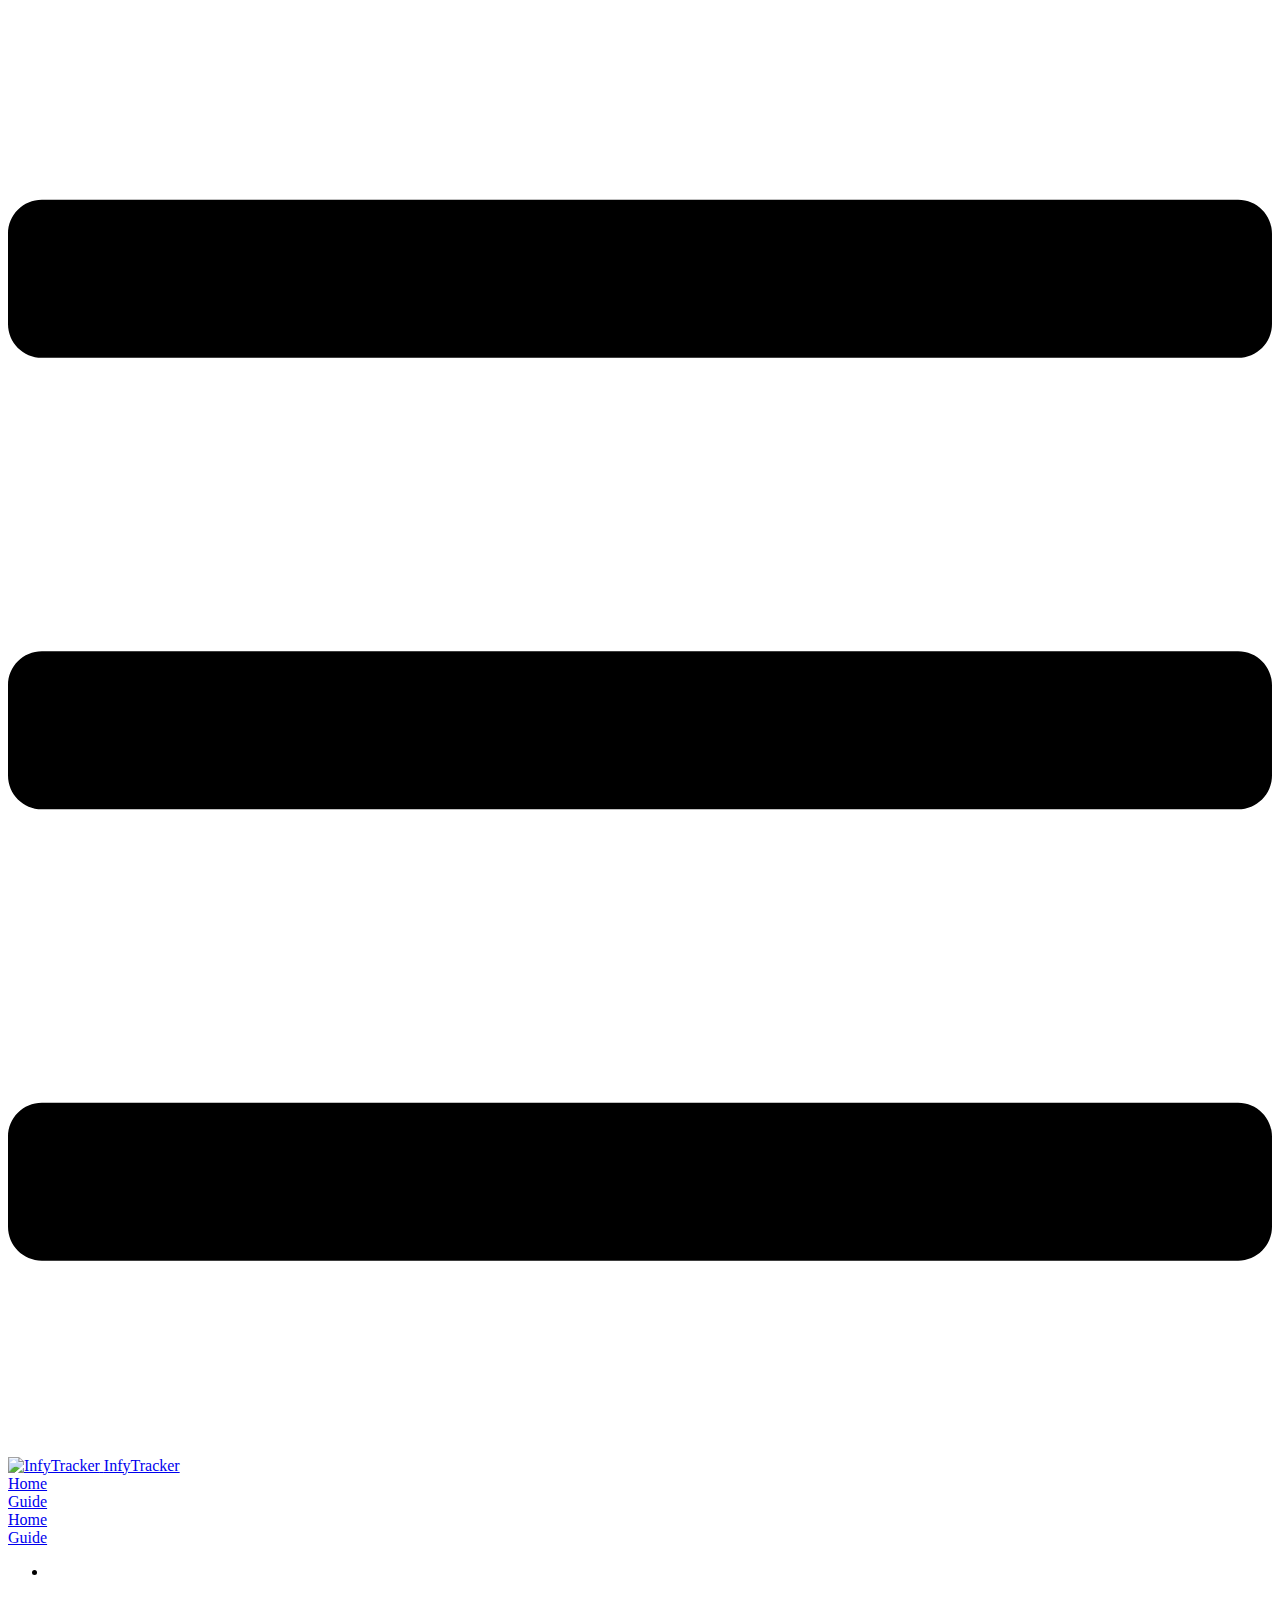
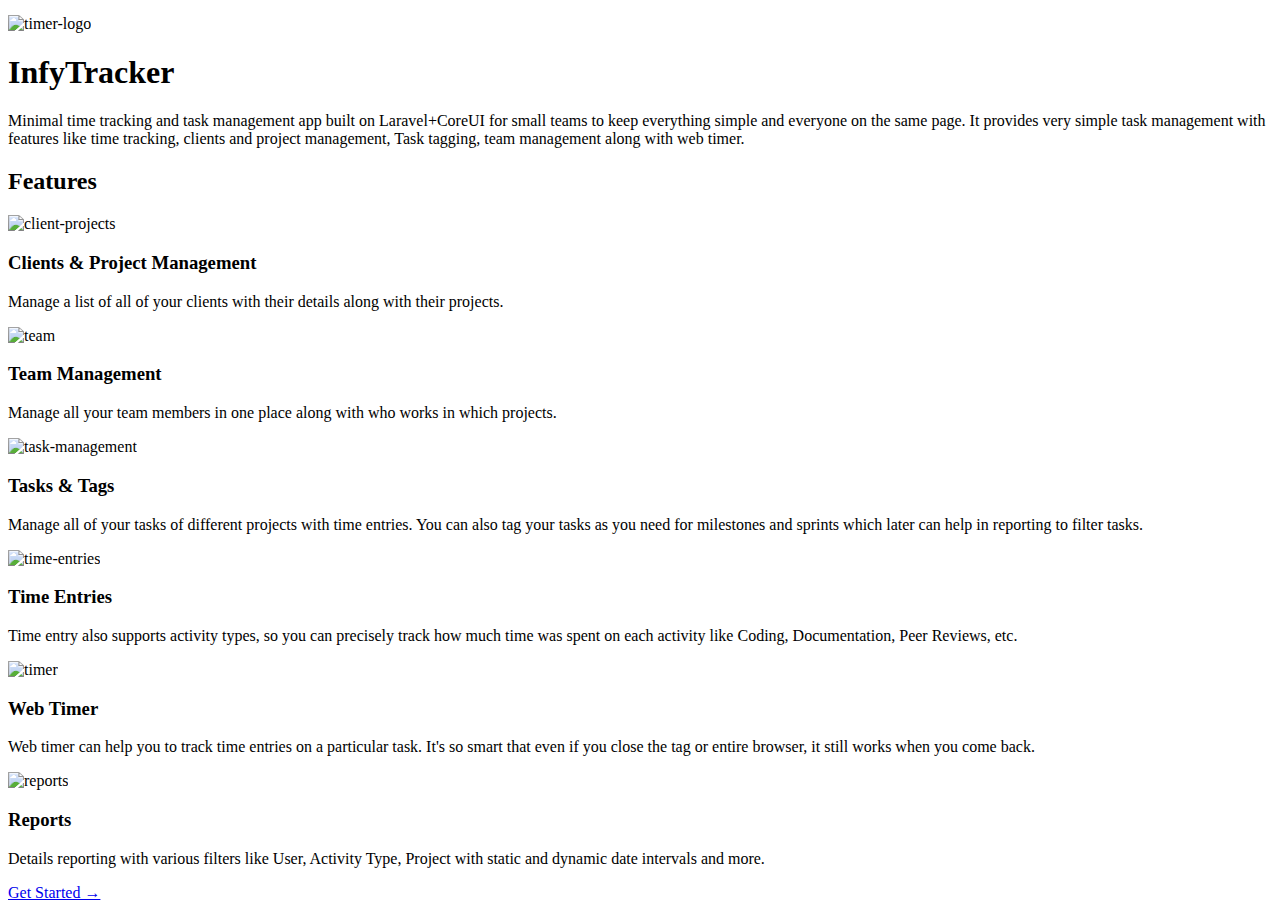
==== index.html @ 73f1606e "docs: added files" ====
<!DOCTYPE html>
<html lang="en-US">
  <head>
    <meta charset="utf-8">
    <meta name="viewport" content="width=device-width,initial-scale=1">
    <title>InfyTracker</title>
    <meta name="description" content="Minimal time tracking and task management app built on Laravel+CoreUI for small teams to keep everything simple and everyone on the same page. It provides very simple task management with features like time tracking, clients and project management, Task tagging, team management along with web timer.">
    
    
    <link rel="preload" href="https://github.com/InfyOmLabs/infy-tracker-web/assets/css/0.styles.fb8f83b9.css" as="style"><link rel="preload" href="https://github.com/InfyOmLabs/infy-tracker-web/assets/js/app.b1366489.js" as="script"><link rel="preload" href="https://github.com/InfyOmLabs/infy-tracker-web/assets/js/3.c9b50766.js" as="script"><link rel="prefetch" href="https://github.com/InfyOmLabs/infy-tracker-web/assets/js/2.6ea0e51a.js"><link rel="prefetch" href="https://github.com/InfyOmLabs/infy-tracker-web/assets/js/4.3151bbc4.js"><link rel="prefetch" href="https://github.com/InfyOmLabs/infy-tracker-web/assets/js/5.287aa0c5.js"><link rel="prefetch" href="https://github.com/InfyOmLabs/infy-tracker-web/assets/js/6.43283e97.js">
    <link rel="stylesheet" href="https://github.com/InfyOmLabs/infy-tracker-web/assets/css/0.styles.fb8f83b9.css">
  </head>
  <body>
    <div id="app" data-server-rendered="true"><div class="theme-container no-sidebar"><header class="navbar"><div class="sidebar-button"><svg xmlns="http://www.w3.org/2000/svg" aria-hidden="true" role="img" viewBox="0 0 448 512" class="icon"><path fill="currentColor" d="M436 124H12c-6.627 0-12-5.373-12-12V80c0-6.627 5.373-12 12-12h424c6.627 0 12 5.373 12 12v32c0 6.627-5.373 12-12 12zm0 160H12c-6.627 0-12-5.373-12-12v-32c0-6.627 5.373-12 12-12h424c6.627 0 12 5.373 12 12v32c0 6.627-5.373 12-12 12zm0 160H12c-6.627 0-12-5.373-12-12v-32c0-6.627 5.373-12 12-12h424c6.627 0 12 5.373 12 12v32c0 6.627-5.373 12-12 12z"></path></svg></div> <a href="/https:/github.com/InfyOmLabs/infy-tracker-web/" class="home-link router-link-exact-active router-link-active"><img src="https://github.com/InfyOmLabs/infy-tracker-web/assets/img/logo.png" alt="InfyTracker" class="logo"> <span class="site-name can-hide">InfyTracker</span></a> <div class="links" style="max-width:nullpx;"><!----> <nav class="nav-links can-hide"><div class="nav-item"><a href="/https:/github.com/InfyOmLabs/infy-tracker-web/" class="nav-link router-link-exact-active router-link-active">Home</a></div><div class="nav-item"><a href="/https:/github.com/InfyOmLabs/infy-tracker-web/guide/" class="nav-link">Guide</a></div> <!----></nav></div></header> <div class="sidebar-mask"></div> <div class="sidebar"><nav class="nav-links"><div class="nav-item"><a href="/https:/github.com/InfyOmLabs/infy-tracker-web/" class="nav-link router-link-exact-active router-link-active">Home</a></div><div class="nav-item"><a href="/https:/github.com/InfyOmLabs/infy-tracker-web/guide/" class="nav-link">Guide</a></div> <!----></nav>  <ul class="sidebar-links"><li><div class="sidebar-group first"><p class="sidebar-heading open"><span></span> <!----></p> <ul class="sidebar-group-items"></ul></div></li></ul> </div> <div class="custom-layout"><div class="home"><div class="home__container"><div><img src="https://github.com/InfyOmLabs/infy-tracker-web/assets/img//time-management-hero.jpg" alt class="home__hero-img"></div> <div class="home__header-row"><div class="d-flex item-center"><img src="/assets/img/timer-logo.png" alt="timer-logo" title="timer-logo" class="home__header-logo"> <h1 class="text-center">InfyTracker</h1></div> <p class="home__title-desc text-center">Minimal time tracking and task management app built on Laravel+CoreUI for small teams to keep everything simple and everyone on the same page. It provides very simple task management with features like time tracking, clients and project management, Task tagging, team management along with web timer.</p></div></div> <div class="home__feature-container"><h2 class="text-center home__feature-title">Features</h2> <div class="home__feature-row"><div class="home__feature-thumb"><img src="/assets/img/client-projects.jpg" alt="client-projects" title="client-projects" class="home__feature-img"></div> <div class="home__feature-detail"><h3 class="home__feature-heading">Clients &amp; Project Management</h3> <p class="home__feature-desc">Manage a list of all of your clients with their details along with their projects.</p></div></div><div class="home__feature-row"><div class="home__feature-thumb"><img src="/assets/img/team.jpg" alt="team" title="team" class="home__feature-img"></div> <div class="home__feature-detail"><h3 class="home__feature-heading">Team Management</h3> <p class="home__feature-desc">Manage all your team members in one place along with who works in which projects.</p></div></div><div class="home__feature-row"><div class="home__feature-thumb"><img src="/assets/img/task-management.jpg" alt="task-management" title="task-management" class="home__feature-img"></div> <div class="home__feature-detail"><h3 class="home__feature-heading">Tasks &amp; Tags</h3> <p class="home__feature-desc">Manage all of your tasks of different projects with time entries. You can also tag your tasks as you need for milestones and sprints which later can help in reporting to filter tasks.</p></div></div><div class="home__feature-row"><div class="home__feature-thumb"><img src="/assets/img/time-entries.jpg" alt="time-entries" title="time-entries" class="home__feature-img"></div> <div class="home__feature-detail"><h3 class="home__feature-heading">Time Entries</h3> <p class="home__feature-desc">Time entry also supports activity types, so you can precisely track how much time was spent on each activity like Coding, Documentation, Peer Reviews, etc.</p></div></div><div class="home__feature-row"><div class="home__feature-thumb"><img src="/assets/img/timer.jpg" alt="timer" title="timer" class="home__feature-img"></div> <div class="home__feature-detail"><h3 class="home__feature-heading">Web Timer</h3> <p class="home__feature-desc">Web timer can help you to track time entries on a particular task. It's so smart that even if you close the tag or entire browser, it still works when you come back.</p></div></div><div class="home__feature-row"><div class="home__feature-thumb"><img src="/assets/img/reports.jpg" alt="reports" title="reports" class="home__feature-img"></div> <div class="home__feature-detail"><h3 class="home__feature-heading">Reports</h3> <p class="home__feature-desc">Details reporting with various filters like User, Activity Type, Project with static and dynamic date intervals and more.</p></div></div> <div class="text-center"><a href="/guide/" class="home__btn">Get Started →</a></div></div> <!----></div></div> <!----></div></div>
    <script src="https://github.com/InfyOmLabs/infy-tracker-web/assets/js/app.b1366489.js" defer></script><script src="https://github.com/InfyOmLabs/infy-tracker-web/assets/js/3.c9b50766.js" defer></script>
  </body>
</html>
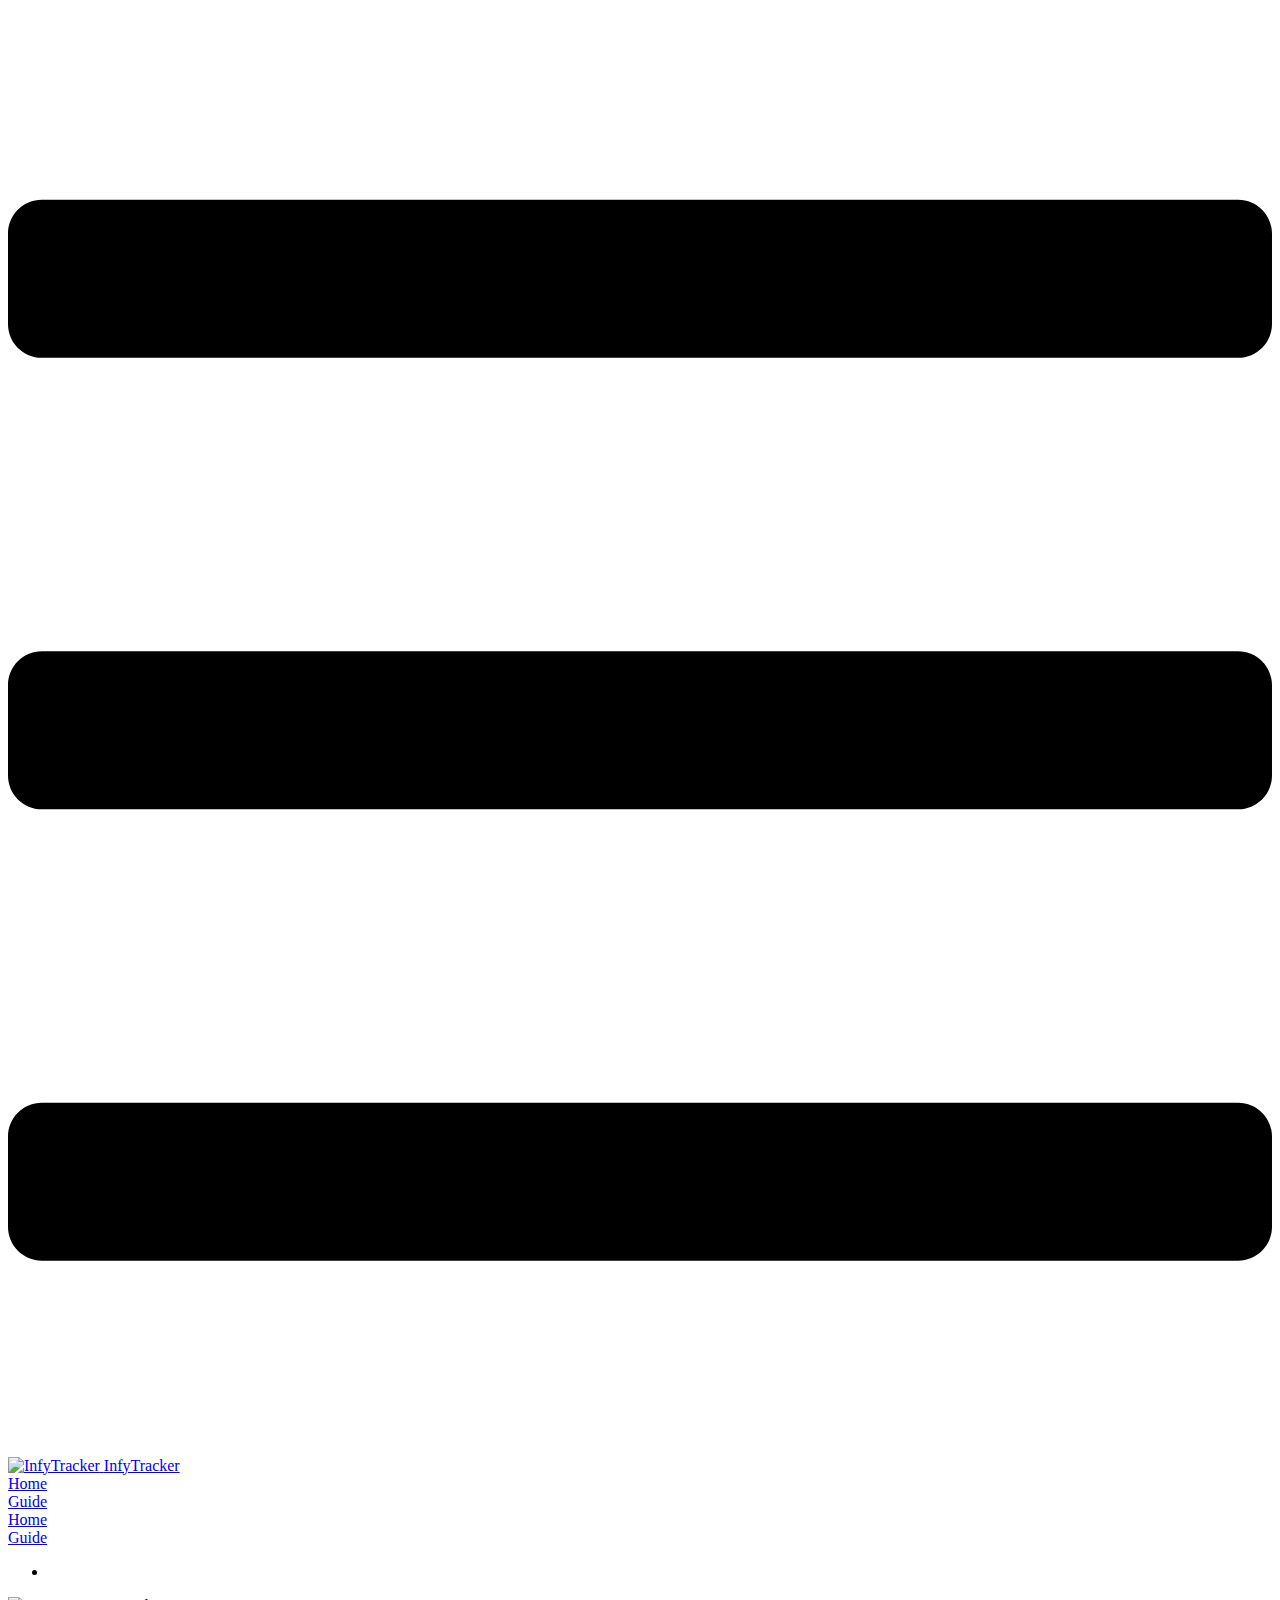
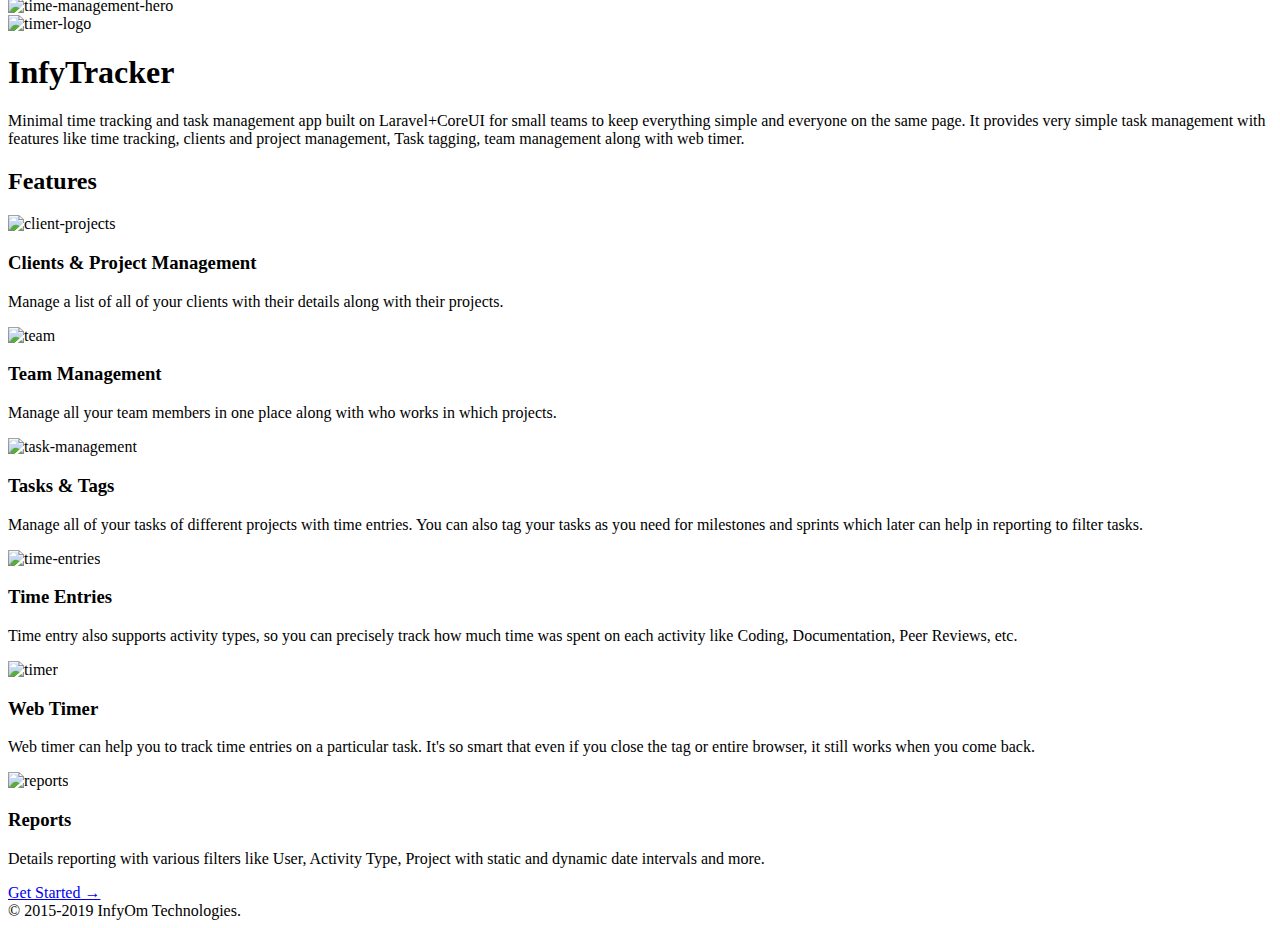
==== commit 45f1da80: "docs: footer added" ====
--- a/index.html
+++ b/index.html
@@ -7,11 +7,13 @@
     <meta name="description" content="Minimal time tracking and task management app built on Laravel+CoreUI for small teams to keep everything simple and everyone on the same page. It provides very simple task management with features like time tracking, clients and project management, Task tagging, team management along with web timer.">
     
     
-    <link rel="preload" href="https://github.com/InfyOmLabs/infy-tracker-web/assets/css/0.styles.fb8f83b9.css" as="style"><link rel="preload" href="https://github.com/InfyOmLabs/infy-tracker-web/assets/js/app.b1366489.js" as="script"><link rel="preload" href="https://github.com/InfyOmLabs/infy-tracker-web/assets/js/3.c9b50766.js" as="script"><link rel="prefetch" href="https://github.com/InfyOmLabs/infy-tracker-web/assets/js/2.6ea0e51a.js"><link rel="prefetch" href="https://github.com/InfyOmLabs/infy-tracker-web/assets/js/4.3151bbc4.js"><link rel="prefetch" href="https://github.com/InfyOmLabs/infy-tracker-web/assets/js/5.287aa0c5.js"><link rel="prefetch" href="https://github.com/InfyOmLabs/infy-tracker-web/assets/js/6.43283e97.js">
-    <link rel="stylesheet" href="https://github.com/InfyOmLabs/infy-tracker-web/assets/css/0.styles.fb8f83b9.css">
+    <link rel="preload" href="/infy-tracker/assets/css/0.styles.e905b0d3.css" as="style"><link rel="preload" href="/infy-tracker/assets/js/app.c9073e3b.js" as="script"><link rel="preload" href="/infy-tracker/assets/js/3.b90c693e.js" as="script"><link rel="prefetch" href="/infy-tracker/assets/js/2.dd018a0b.js"><link rel="prefetch" href="/infy-tracker/assets/js/4.e00032ad.js"><link rel="prefetch" href="/infy-tracker/assets/js/5.ab1476ff.js"><link rel="prefetch" href="/infy-tracker/assets/js/6.43283e97.js">
+    <link rel="stylesheet" href="/infy-tracker/assets/css/0.styles.e905b0d3.css">
   </head>
   <body>
-    <div id="app" data-server-rendered="true"><div class="theme-container no-sidebar"><header class="navbar"><div class="sidebar-button"><svg xmlns="http://www.w3.org/2000/svg" aria-hidden="true" role="img" viewBox="0 0 448 512" class="icon"><path fill="currentColor" d="M436 124H12c-6.627 0-12-5.373-12-12V80c0-6.627 5.373-12 12-12h424c6.627 0 12 5.373 12 12v32c0 6.627-5.373 12-12 12zm0 160H12c-6.627 0-12-5.373-12-12v-32c0-6.627 5.373-12 12-12h424c6.627 0 12 5.373 12 12v32c0 6.627-5.373 12-12 12zm0 160H12c-6.627 0-12-5.373-12-12v-32c0-6.627 5.373-12 12-12h424c6.627 0 12 5.373 12 12v32c0 6.627-5.373 12-12 12z"></path></svg></div> <a href="/https:/github.com/InfyOmLabs/infy-tracker-web/" class="home-link router-link-exact-active router-link-active"><img src="https://github.com/InfyOmLabs/infy-tracker-web/assets/img/logo.png" alt="InfyTracker" class="logo"> <span class="site-name can-hide">InfyTracker</span></a> <div class="links" style="max-width:nullpx;"><!----> <nav class="nav-links can-hide"><div class="nav-item"><a href="/https:/github.com/InfyOmLabs/infy-tracker-web/" class="nav-link router-link-exact-active router-link-active">Home</a></div><div class="nav-item"><a href="/https:/github.com/InfyOmLabs/infy-tracker-web/guide/" class="nav-link">Guide</a></div> <!----></nav></div></header> <div class="sidebar-mask"></div> <div class="sidebar"><nav class="nav-links"><div class="nav-item"><a href="/https:/github.com/InfyOmLabs/infy-tracker-web/" class="nav-link router-link-exact-active router-link-active">Home</a></div><div class="nav-item"><a href="/https:/github.com/InfyOmLabs/infy-tracker-web/guide/" class="nav-link">Guide</a></div> <!----></nav>  <ul class="sidebar-links"><li><div class="sidebar-group first"><p class="sidebar-heading open"><span></span> <!----></p> <ul class="sidebar-group-items"></ul></div></li></ul> </div> <div class="custom-layout"><div class="home"><div class="home__container"><div><img src="https://github.com/InfyOmLabs/infy-tracker-web/assets/img//time-management-hero.jpg" alt class="home__hero-img"></div> <div class="home__header-row"><div class="d-flex item-center"><img src="/assets/img/timer-logo.png" alt="timer-logo" title="timer-logo" class="home__header-logo"> <h1 class="text-center">InfyTracker</h1></div> <p class="home__title-desc text-center">Minimal time tracking and task management app built on Laravel+CoreUI for small teams to keep everything simple and everyone on the same page. It provides very simple task management with features like time tracking, clients and project management, Task tagging, team management along with web timer.</p></div></div> <div class="home__feature-container"><h2 class="text-center home__feature-title">Features</h2> <div class="home__feature-row"><div class="home__feature-thumb"><img src="/assets/img/client-projects.jpg" alt="client-projects" title="client-projects" class="home__feature-img"></div> <div class="home__feature-detail"><h3 class="home__feature-heading">Clients &amp; Project Management</h3> <p class="home__feature-desc">Manage a list of all of your clients with their details along with their projects.</p></div></div><div class="home__feature-row"><div class="home__feature-thumb"><img src="/assets/img/team.jpg" alt="team" title="team" class="home__feature-img"></div> <div class="home__feature-detail"><h3 class="home__feature-heading">Team Management</h3> <p class="home__feature-desc">Manage all your team members in one place along with who works in which projects.</p></div></div><div class="home__feature-row"><div class="home__feature-thumb"><img src="/assets/img/task-management.jpg" alt="task-management" title="task-management" class="home__feature-img"></div> <div class="home__feature-detail"><h3 class="home__feature-heading">Tasks &amp; Tags</h3> <p class="home__feature-desc">Manage all of your tasks of different projects with time entries. You can also tag your tasks as you need for milestones and sprints which later can help in reporting to filter tasks.</p></div></div><div class="home__feature-row"><div class="home__feature-thumb"><img src="/assets/img/time-entries.jpg" alt="time-entries" title="time-entries" class="home__feature-img"></div> <div class="home__feature-detail"><h3 class="home__feature-heading">Time Entries</h3> <p class="home__feature-desc">Time entry also supports activity types, so you can precisely track how much time was spent on each activity like Coding, Documentation, Peer Reviews, etc.</p></div></div><div class="home__feature-row"><div class="home__feature-thumb"><img src="/assets/img/timer.jpg" alt="timer" title="timer" class="home__feature-img"></div> <div class="home__feature-detail"><h3 class="home__feature-heading">Web Timer</h3> <p class="home__feature-desc">Web timer can help you to track time entries on a particular task. It's so smart that even if you close the tag or entire browser, it still works when you come back.</p></div></div><div class="home__feature-row"><div class="home__feature-thumb"><img src="/assets/img/reports.jpg" alt="reports" title="reports" class="home__feature-img"></div> <div class="home__feature-detail"><h3 class="home__feature-heading">Reports</h3> <p class="home__feature-desc">Details reporting with various filters like User, Activity Type, Project with static and dynamic date intervals and more.</p></div></div> <div class="text-center"><a href="/guide/" class="home__btn">Get Started →</a></div></div> <!----></div></div> <!----></div></div>
-    <script src="https://github.com/InfyOmLabs/infy-tracker-web/assets/js/app.b1366489.js" defer></script><script src="https://github.com/InfyOmLabs/infy-tracker-web/assets/js/3.c9b50766.js" defer></script>
+    <div id="app" data-server-rendered="true"><div class="theme-container no-sidebar"><header class="navbar"><div class="sidebar-button"><svg xmlns="http://www.w3.org/2000/svg" aria-hidden="true" role="img" viewBox="0 0 448 512" class="icon"><path fill="currentColor" d="M436 124H12c-6.627 0-12-5.373-12-12V80c0-6.627 5.373-12 12-12h424c6.627 0 12 5.373 12 12v32c0 6.627-5.373 12-12 12zm0 160H12c-6.627 0-12-5.373-12-12v-32c0-6.627 5.373-12 12-12h424c6.627 0 12 5.373 12 12v32c0 6.627-5.373 12-12 12zm0 160H12c-6.627 0-12-5.373-12-12v-32c0-6.627 5.373-12 12-12h424c6.627 0 12 5.373 12 12v32c0 6.627-5.373 12-12 12z"></path></svg></div> <a href="/infy-tracker/" class="home-link router-link-exact-active router-link-active"><img src="/infy-tracker/assets/img/logo.png" alt="InfyTracker" class="logo"> <span class="site-name can-hide">InfyTracker</span></a> <div class="links" style="max-width:nullpx;"><!----> <nav class="nav-links can-hide"><div class="nav-item"><a href="/infy-tracker/" class="nav-link router-link-exact-active router-link-active">Home</a></div><div class="nav-item"><a href="/infy-tracker/guide/" class="nav-link">Guide</a></div> <!----></nav></div></header> <div class="sidebar-mask"></div> <div class="sidebar"><nav class="nav-links"><div class="nav-item"><a href="/infy-tracker/" class="nav-link router-link-exact-active router-link-active">Home</a></div><div class="nav-item"><a href="/infy-tracker/guide/" class="nav-link">Guide</a></div> <!----></nav>  <ul class="sidebar-links"><li><div class="sidebar-group first"><p class="sidebar-heading open"><span></span> <!----></p> <ul class="sidebar-group-items"></ul></div></li></ul> </div> <div class="custom-layout"><div class="home"><div class="home__container"><div><img src="assets/img/time-management-hero.jpg" alt="time-management-hero" class="home__hero-img"></div> <div class="home__header-row"><div class="d-flex item-center"><img src="assets/img/timer-logo.png" alt="timer-logo" title="timer-logo" class="home__header-logo"> <h1 class="text-center">InfyTracker</h1></div> <p class="home__title-desc text-center">Minimal time tracking and task management app built on Laravel+CoreUI for small teams to keep everything simple and everyone on the same page. It provides very simple task management with features like time tracking, clients and project management, Task tagging, team management along with web timer.</p></div></div> <div class="home__feature-container"><h2 class="text-center home__feature-title">Features</h2> <div class="home__feature-row"><div class="home__feature-thumb"><img src="assets/img/client-projects.jpg" alt="client-projects" title="client-projects" class="home__feature-img"></div> <div class="home__feature-detail"><h3 class="home__feature-heading">Clients &amp; Project Management</h3> <p class="home__feature-desc">Manage a list of all of your clients with their details along with their projects.</p></div></div><div class="home__feature-row"><div class="home__feature-thumb"><img src="assets/img/team.jpg" alt="team" title="team" class="home__feature-img"></div> <div class="home__feature-detail"><h3 class="home__feature-heading">Team Management</h3> <p class="home__feature-desc">Manage all your team members in one place along with who works in which projects.</p></div></div><div class="home__feature-row"><div class="home__feature-thumb"><img src="assets/img/task-management.jpg" alt="task-management" title="task-management" class="home__feature-img"></div> <div class="home__feature-detail"><h3 class="home__feature-heading">Tasks &amp; Tags</h3> <p class="home__feature-desc">Manage all of your tasks of different projects with time entries. You can also tag your tasks as you need for milestones and sprints which later can help in reporting to filter tasks.</p></div></div><div class="home__feature-row"><div class="home__feature-thumb"><img src="assets/img/time-entries.jpg" alt="time-entries" title="time-entries" class="home__feature-img"></div> <div class="home__feature-detail"><h3 class="home__feature-heading">Time Entries</h3> <p class="home__feature-desc">Time entry also supports activity types, so you can precisely track how much time was spent on each activity like Coding, Documentation, Peer Reviews, etc.</p></div></div><div class="home__feature-row"><div class="home__feature-thumb"><img src="assets/img/timer.jpg" alt="timer" title="timer" class="home__feature-img"></div> <div class="home__feature-detail"><h3 class="home__feature-heading">Web Timer</h3> <p class="home__feature-desc">Web timer can help you to track time entries on a particular task. It's so smart that even if you close the tag or entire browser, it still works when you come back.</p></div></div><div class="home__feature-row"><div class="home__feature-thumb"><img src="assets/img/reports.jpg" alt="reports" title="reports" class="home__feature-img"></div> <div class="home__feature-detail"><h3 class="home__feature-heading">Reports</h3> <p class="home__feature-desc">Details reporting with various filters like User, Activity Type, Project with static and dynamic date intervals and more.</p></div></div> <div class="text-center"><a href="/infy-tracker/guide/" class="home__btn">Get Started →</a></div></div> <div class="footer">
+    © 2015-2019 InfyOm Technologies.
+  </div></div></div> <!----></div></div>
+    <script src="/infy-tracker/assets/js/app.c9073e3b.js" defer></script><script src="/infy-tracker/assets/js/3.b90c693e.js" defer></script>
   </body>
 </html>
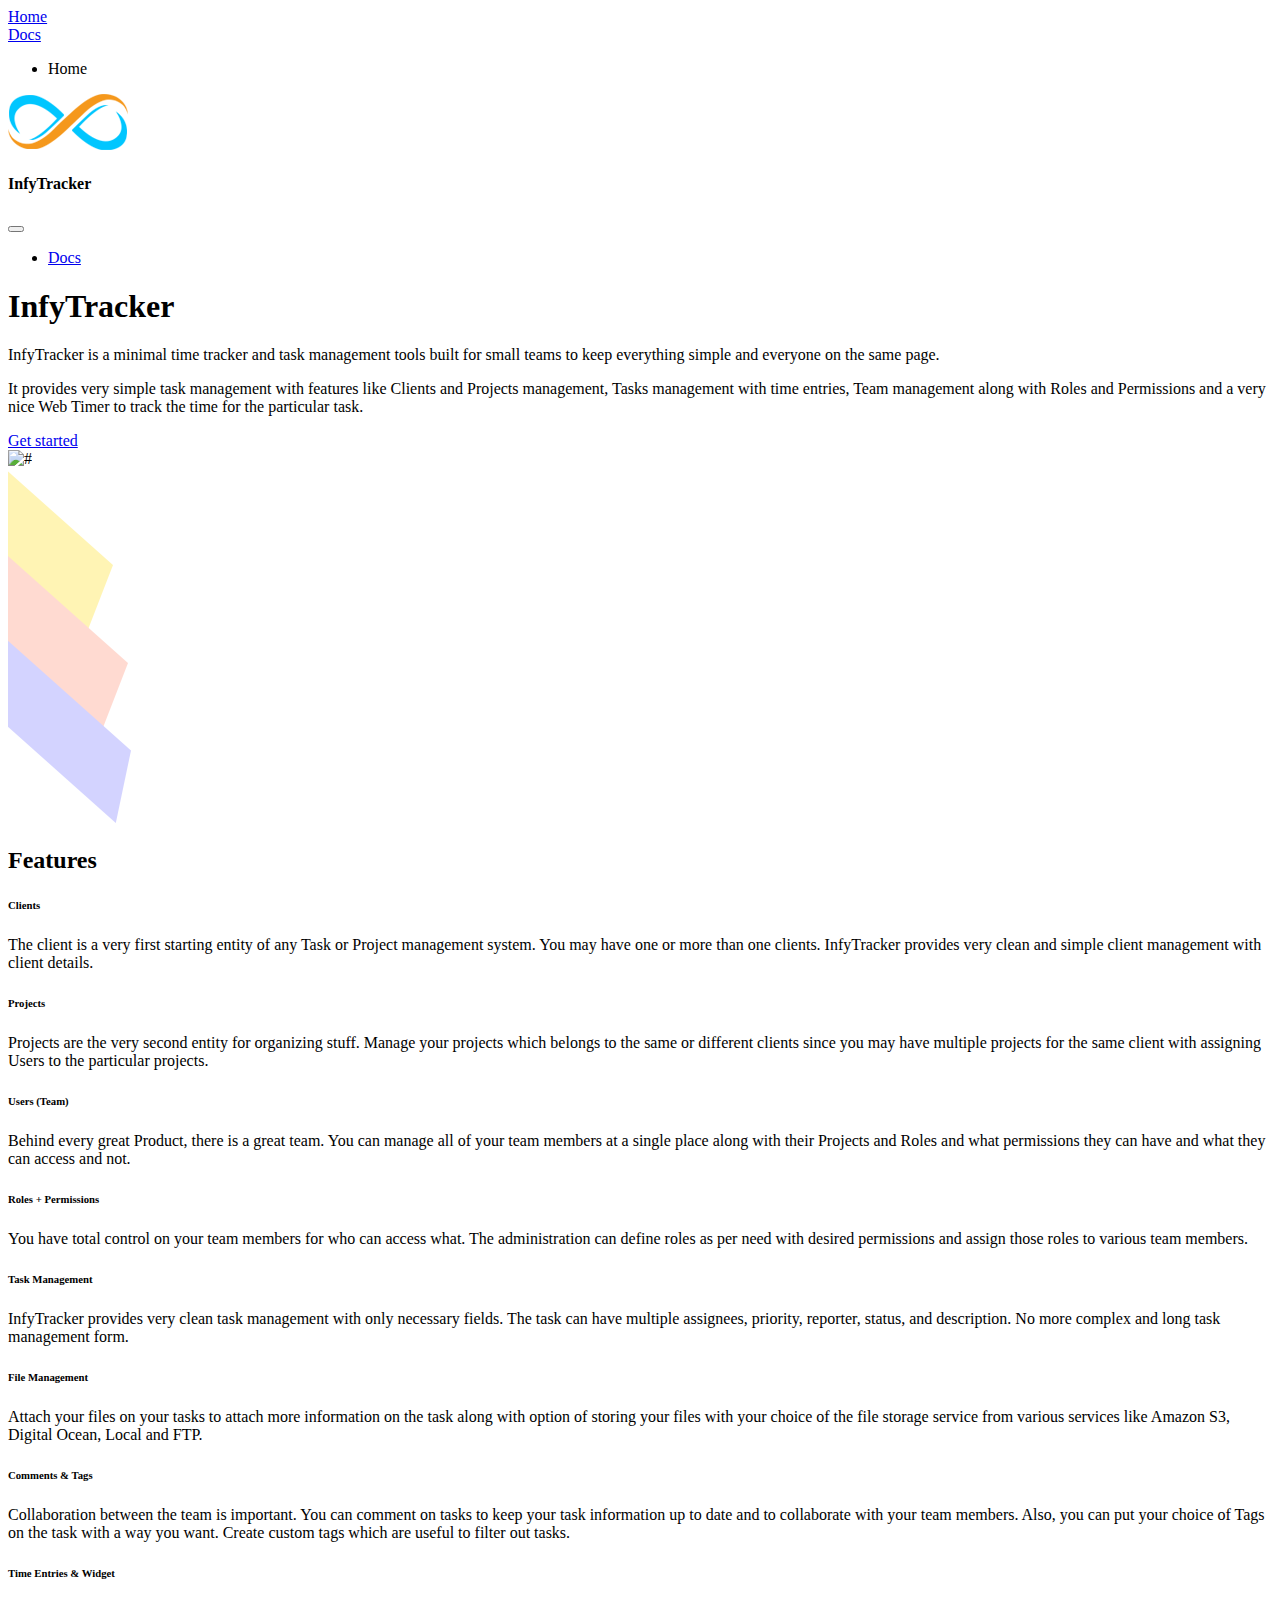
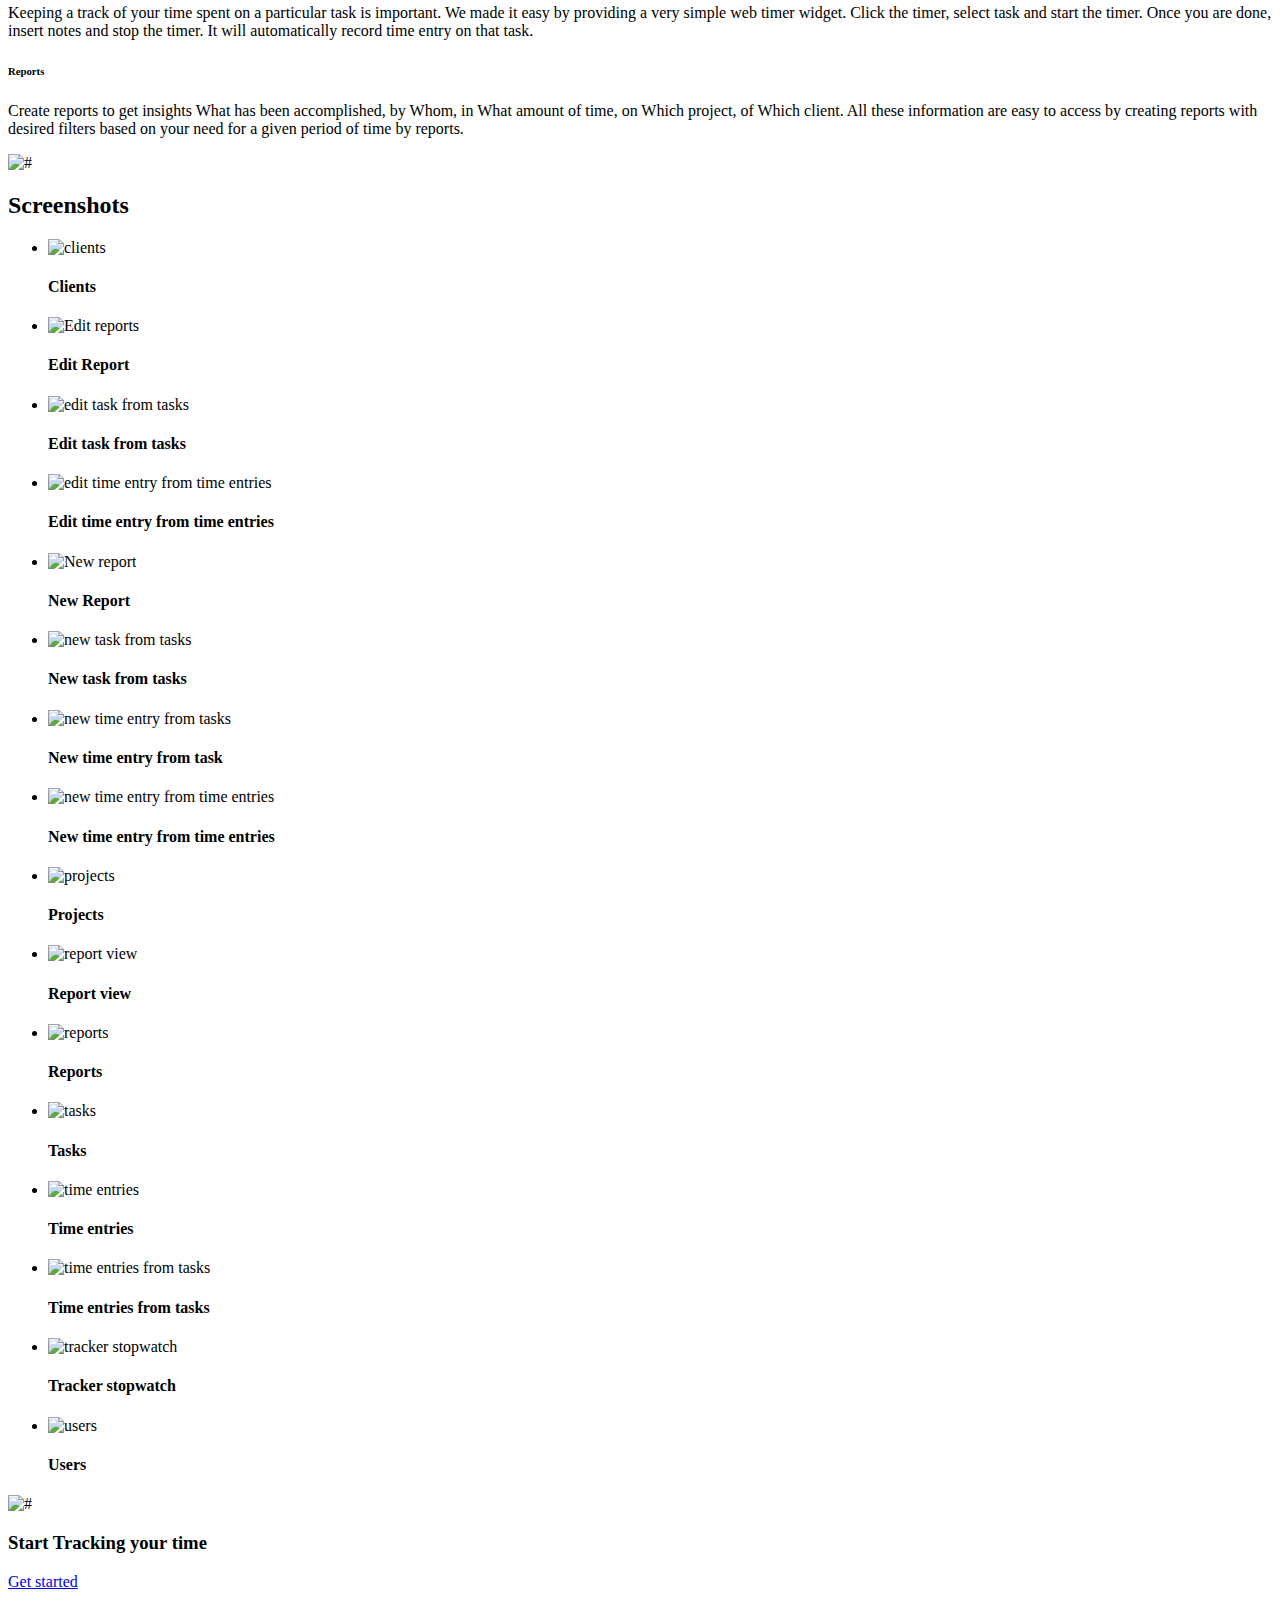
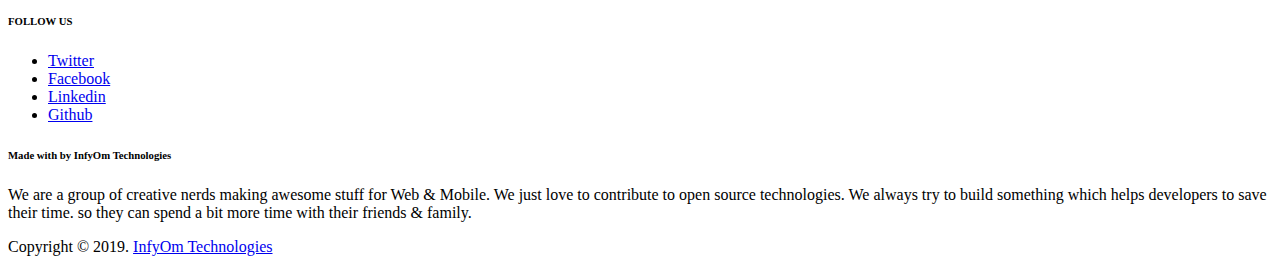
==== commit d25e7326: "fix(home): path fixes" ====
--- a/index.html
+++ b/index.html
@@ -4,16 +4,76 @@
     <meta charset="utf-8">
     <meta name="viewport" content="width=device-width,initial-scale=1">
     <title>InfyTracker</title>
-    <meta name="description" content="Minimal time tracking and task management app built on Laravel+CoreUI for small teams to keep everything simple and everyone on the same page. It provides very simple task management with features like time tracking, clients and project management, Task tagging, team management along with web timer.">
+    <meta name="description" content="Minimal Task and Time Management tool">
+    <link rel="icon" href="/infy-tracker/assets/img/favicon.ico">
+  <link rel="stylesheet" href="/infy-tracker/assets/css/all.css">
+  <link rel="stylesheet" href="/infy-tracker/assets/css/bootstrap.min.css">
+  <link rel="stylesheet" href="/infy-tracker/assets/css/bootstrap.min.css">
+  <link rel="stylesheet" href="https://cdnjs.cloudflare.com/ajax/libs/lightslider/1.1.6/css/lightslider.min.css">
+  <link rel="stylesheet" href="https://cdnjs.cloudflare.com/ajax/libs/lightgallery/1.6.12/css/lightgallery.min.css">
+  <link rel="stylesheet" href="/infy-tracker/assets/css/style.css">
+  <script src="https://code.jquery.com/jquery-1.12.4.min.js"></script>
+  <script src="/infy-tracker/assets/js/waypoints.min.js"></script>
+  <script src="/infy-tracker/assets/js/jquery.counterup.min.js"></script>
+  <script src="/infy-tracker/assets/js/popper.min.js"></script>
+  <script src="/infy-tracker/assets/js/bootstrap.min.js"></script>
+  <script src="/infy-tracker/assets/js/contact.js"></script>
+  <script src="/infy-tracker/assets/js/validate.js"></script>
+  <script src="https://cdnjs.cloudflare.com/ajax/libs/lightslider/1.1.6/js/lightslider.js"></script>
+  <script src="https://cdnjs.cloudflare.com/ajax/libs/lightgallery/1.3.2/js/lightgallery.js"></script>
+  <script src="/infy-tracker/assets/js/custom.js"></script>
     
-    
-    <link rel="preload" href="/infy-tracker/assets/css/0.styles.e905b0d3.css" as="style"><link rel="preload" href="/infy-tracker/assets/js/app.c9073e3b.js" as="script"><link rel="preload" href="/infy-tracker/assets/js/3.b90c693e.js" as="script"><link rel="prefetch" href="/infy-tracker/assets/js/2.dd018a0b.js"><link rel="prefetch" href="/infy-tracker/assets/js/4.e00032ad.js"><link rel="prefetch" href="/infy-tracker/assets/js/5.ab1476ff.js"><link rel="prefetch" href="/infy-tracker/assets/js/6.43283e97.js">
-    <link rel="stylesheet" href="/infy-tracker/assets/css/0.styles.e905b0d3.css">
+    <link rel="preload" href="/infy-tracker/assets/css/0.styles.7b8caf56.css" as="style"><link rel="preload" href="/infy-tracker/assets/js/app.f0b4cb00.js" as="script"><link rel="preload" href="/infy-tracker/assets/js/2.6ccc9bd8.js" as="script"><link rel="prefetch" href="/infy-tracker/assets/js/3.a179c12a.js"><link rel="prefetch" href="/infy-tracker/assets/js/4.16cdebcd.js"><link rel="prefetch" href="/infy-tracker/assets/js/5.574415a8.js"><link rel="prefetch" href="/infy-tracker/assets/js/6.63f9e07b.js"><link rel="prefetch" href="/infy-tracker/assets/js/7.8492c1c2.js">
+    <link rel="stylesheet" href="/infy-tracker/assets/css/0.styles.7b8caf56.css">
   </head>
   <body>
-    <div id="app" data-server-rendered="true"><div class="theme-container no-sidebar"><header class="navbar"><div class="sidebar-button"><svg xmlns="http://www.w3.org/2000/svg" aria-hidden="true" role="img" viewBox="0 0 448 512" class="icon"><path fill="currentColor" d="M436 124H12c-6.627 0-12-5.373-12-12V80c0-6.627 5.373-12 12-12h424c6.627 0 12 5.373 12 12v32c0 6.627-5.373 12-12 12zm0 160H12c-6.627 0-12-5.373-12-12v-32c0-6.627 5.373-12 12-12h424c6.627 0 12 5.373 12 12v32c0 6.627-5.373 12-12 12zm0 160H12c-6.627 0-12-5.373-12-12v-32c0-6.627 5.373-12 12-12h424c6.627 0 12 5.373 12 12v32c0 6.627-5.373 12-12 12z"></path></svg></div> <a href="/infy-tracker/" class="home-link router-link-exact-active router-link-active"><img src="/infy-tracker/assets/img/logo.png" alt="InfyTracker" class="logo"> <span class="site-name can-hide">InfyTracker</span></a> <div class="links" style="max-width:nullpx;"><!----> <nav class="nav-links can-hide"><div class="nav-item"><a href="/infy-tracker/" class="nav-link router-link-exact-active router-link-active">Home</a></div><div class="nav-item"><a href="/infy-tracker/guide/" class="nav-link">Guide</a></div> <!----></nav></div></header> <div class="sidebar-mask"></div> <div class="sidebar"><nav class="nav-links"><div class="nav-item"><a href="/infy-tracker/" class="nav-link router-link-exact-active router-link-active">Home</a></div><div class="nav-item"><a href="/infy-tracker/guide/" class="nav-link">Guide</a></div> <!----></nav>  <ul class="sidebar-links"><li><div class="sidebar-group first"><p class="sidebar-heading open"><span></span> <!----></p> <ul class="sidebar-group-items"></ul></div></li></ul> </div> <div class="custom-layout"><div class="home"><div class="home__container"><div><img src="assets/img/time-management-hero.jpg" alt="time-management-hero" class="home__hero-img"></div> <div class="home__header-row"><div class="d-flex item-center"><img src="assets/img/timer-logo.png" alt="timer-logo" title="timer-logo" class="home__header-logo"> <h1 class="text-center">InfyTracker</h1></div> <p class="home__title-desc text-center">Minimal time tracking and task management app built on Laravel+CoreUI for small teams to keep everything simple and everyone on the same page. It provides very simple task management with features like time tracking, clients and project management, Task tagging, team management along with web timer.</p></div></div> <div class="home__feature-container"><h2 class="text-center home__feature-title">Features</h2> <div class="home__feature-row"><div class="home__feature-thumb"><img src="assets/img/client-projects.jpg" alt="client-projects" title="client-projects" class="home__feature-img"></div> <div class="home__feature-detail"><h3 class="home__feature-heading">Clients &amp; Project Management</h3> <p class="home__feature-desc">Manage a list of all of your clients with their details along with their projects.</p></div></div><div class="home__feature-row"><div class="home__feature-thumb"><img src="assets/img/team.jpg" alt="team" title="team" class="home__feature-img"></div> <div class="home__feature-detail"><h3 class="home__feature-heading">Team Management</h3> <p class="home__feature-desc">Manage all your team members in one place along with who works in which projects.</p></div></div><div class="home__feature-row"><div class="home__feature-thumb"><img src="assets/img/task-management.jpg" alt="task-management" title="task-management" class="home__feature-img"></div> <div class="home__feature-detail"><h3 class="home__feature-heading">Tasks &amp; Tags</h3> <p class="home__feature-desc">Manage all of your tasks of different projects with time entries. You can also tag your tasks as you need for milestones and sprints which later can help in reporting to filter tasks.</p></div></div><div class="home__feature-row"><div class="home__feature-thumb"><img src="assets/img/time-entries.jpg" alt="time-entries" title="time-entries" class="home__feature-img"></div> <div class="home__feature-detail"><h3 class="home__feature-heading">Time Entries</h3> <p class="home__feature-desc">Time entry also supports activity types, so you can precisely track how much time was spent on each activity like Coding, Documentation, Peer Reviews, etc.</p></div></div><div class="home__feature-row"><div class="home__feature-thumb"><img src="assets/img/timer.jpg" alt="timer" title="timer" class="home__feature-img"></div> <div class="home__feature-detail"><h3 class="home__feature-heading">Web Timer</h3> <p class="home__feature-desc">Web timer can help you to track time entries on a particular task. It's so smart that even if you close the tag or entire browser, it still works when you come back.</p></div></div><div class="home__feature-row"><div class="home__feature-thumb"><img src="assets/img/reports.jpg" alt="reports" title="reports" class="home__feature-img"></div> <div class="home__feature-detail"><h3 class="home__feature-heading">Reports</h3> <p class="home__feature-desc">Details reporting with various filters like User, Activity Type, Project with static and dynamic date intervals and more.</p></div></div> <div class="text-center"><a href="/infy-tracker/guide/" class="home__btn">Get Started →</a></div></div> <div class="footer">
-    © 2015-2019 InfyOm Technologies.
-  </div></div></div> <!----></div></div>
-    <script src="/infy-tracker/assets/js/app.c9073e3b.js" defer></script><script src="/infy-tracker/assets/js/3.b90c693e.js" defer></script>
+    <div id="app" data-server-rendered="true"><div class="theme-container no-navbar no-sidebar"><!----> <div class="sidebar-mask"></div> <div class="sidebar"><nav class="nav-links"><div class="nav-item"><a href="/infy-tracker/" class="nav-link router-link-exact-active router-link-active">Home</a></div><div class="nav-item"><a href="/infy-tracker/docs/" class="nav-link">Docs</a></div> <!----></nav>  <ul class="sidebar-links"><li><div class="sidebar-group first"><p class="sidebar-heading open"><span>Home</span> <!----></p> <ul class="sidebar-group-items"></ul></div></li></ul> </div> <div class="custom-layout"><div data-v-5da5d10c><header data-v-5da5d10c><div class="nav-menu" data-v-5da5d10c><div class="container" data-v-5da5d10c><div class="row" data-v-5da5d10c><div class="col-md-12" data-v-5da5d10c><nav class="navbar navbar-expand-lg navbar-light border-bottom-0 py-lg-0" data-v-5da5d10c><a href="#" class="navbar-brand p-0" data-v-5da5d10c><img src="[data-uri]" alt="#" data-v-5da5d10c></a> <h4 class="navbar-brand-name m-0" data-v-5da5d10c>InfyTracker</h4> <button type="button" data-toggle="collapse" data-target="#navbarSupportedContent" aria-controls="navbarSupportedContent" aria-expanded="false" aria-label="Toggle navigation" class="navbar-toggler navbar-toggler_second" data-v-5da5d10c><i class="fas fa-bars" data-v-5da5d10c></i></button> <div id="navbarSupportedContent" class="collapse navbar-collapse" data-v-5da5d10c><ul class="navbar-nav ml-auto" data-v-5da5d10c><li class="nav-item active" data-v-5da5d10c><a href="/infy-tracker/docs/" class="nav-link py-4" data-v-5da5d10c>Docs</a></li></ul></div></nav></div></div></div></div></header> <div class="main-title__alt header__bg" data-v-5da5d10c><div class="container" data-v-5da5d10c><div class="row" data-v-5da5d10c><div class="col-md-12 col-lg-6" data-v-5da5d10c><div class="hero-title  text-center  text-md-left" data-v-5da5d10c><h1 data-v-5da5d10c>InfyTracker</h1> <p class="hero-title__desc" data-v-5da5d10c>
+                            InfyTracker is a minimal time tracker and task management tools built for small teams to
+                            keep everything simple and everyone on the same page.
+                        </p> <p class="hero-title__desc" data-v-5da5d10c>
+                            It provides very simple task management with features like Clients and Projects
+                            management, Tasks management with time entries, Team management along with Roles and
+                            Permissions and a very nice Web Timer to track the time for the particular task.
+                        </p> <div class="add-btn pricing-btn_wrap ml-0 mt-lg-4" data-v-5da5d10c><a href="/infy-tracker/docs/" class="btn btn-success" data-v-5da5d10c>Get started</a></div></div></div> <div class="col-md-8" data-v-5da5d10c><div class="main-banner_md" data-v-5da5d10c><img src="/infy-tracker/assets/img/time-management-hero.270c1d45.jpg" alt="#" class="img-fluid" data-v-5da5d10c></div></div></div></div> <div class="bg-style d-none d-md-block" data-v-5da5d10c><img src="[data-uri]" alt="#" class="img-fluid" data-v-5da5d10c></div></div> <section class="space bg-light" data-v-5da5d10c><div class="container" data-v-5da5d10c><div class="row" data-v-5da5d10c><div class="col-md-12" data-v-5da5d10c><div class="center-title" data-v-5da5d10c><h2 data-v-5da5d10c>Features</h2></div></div></div> <div class="row" data-v-5da5d10c><div class="col-md-6 col-lg-4" data-v-5da5d10c><div class="item-box" data-v-5da5d10c><div class="item-icon color1 d-flex justify-content-center align-items-center m-auto" data-v-5da5d10c><i class="fas fa-user-tie item-icon__icon item-icon__icon--color1" data-v-5da5d10c></i></div> <h6 data-v-5da5d10c>Clients</h6> <p data-v-5da5d10c>
+                            The client is a very first starting entity of any Task or Project management system. You
+                            may have one or more than one clients. InfyTracker provides very clean and simple client
+                            management with client details.
+                        </p></div></div> <div class="col-md-6 col-lg-4" data-v-5da5d10c><div class="item-box" data-v-5da5d10c><div class="item-icon color2 d-flex justify-content-center align-items-center m-auto" data-v-5da5d10c><i class="fas fa-folder-open item-icon__icon item-icon__icon--color2" data-v-5da5d10c></i></div> <h6 data-v-5da5d10c>Projects</h6> <p data-v-5da5d10c>
+                            Projects are the very second entity for organizing stuff. Manage your projects which
+                            belongs to the same or different clients since you may have multiple projects for the
+                            same client with assigning Users to the particular projects.
+                        </p></div></div> <div class="col-md-6 col-lg-4" data-v-5da5d10c><div class="item-box" data-v-5da5d10c><div class="item-icon color3 d-flex justify-content-center align-items-center m-auto" data-v-5da5d10c><i class="fas fa-users item-icon__icon item-icon__icon--color3" data-v-5da5d10c></i></div> <h6 data-v-5da5d10c>Users (Team)</h6> <p data-v-5da5d10c>
+                            Behind every great Product, there is a great team. You can manage all of your team
+                            members at a single place along with their Projects and Roles and what permissions they
+                            can have and what they can access and not.
+                        </p></div></div> <div class="col-md-6 col-lg-4" data-v-5da5d10c><div class="item-box" data-v-5da5d10c><div class="item-icon color4 d-flex justify-content-center align-items-center m-auto" data-v-5da5d10c><i class="fas fa-user item-icon__icon item-icon__icon--color4" data-v-5da5d10c></i></div> <h6 data-v-5da5d10c>Roles + Permissions</h6> <p data-v-5da5d10c>
+                            You have total control on your team members for who can access what. The administration
+                            can define roles as per need with desired permissions and assign those roles to various
+                            team members.
+                        </p></div></div> <div class="col-md-6 col-lg-4" data-v-5da5d10c><div class="item-box" data-v-5da5d10c><div class="item-icon color5 d-flex justify-content-center align-items-center m-auto" data-v-5da5d10c><i class="fas fa-tasks item-icon__icon item-icon__icon--color5" data-v-5da5d10c></i></div> <h6 data-v-5da5d10c>Task Management</h6> <p data-v-5da5d10c>
+                            InfyTracker provides very clean task management with only necessary fields. The task can
+                            have multiple assignees, priority, reporter, status, and description. No more complex
+                            and long task management form.
+                        </p></div></div> <div class="col-md-6 col-lg-4" data-v-5da5d10c><div class="item-box" data-v-5da5d10c><div class="item-icon color6 d-flex justify-content-center align-items-center m-auto" data-v-5da5d10c><i class="fas fa-paperclip item-icon__icon item-icon__icon--color6" data-v-5da5d10c></i></div> <h6 data-v-5da5d10c>File Management</h6> <p data-v-5da5d10c>
+                            Attach your files on your tasks to attach more information on the task along with option
+                            of storing your files with your choice of the file storage service from various services
+                            like Amazon S3, Digital Ocean, Local and FTP.
+                        </p></div></div> <div class="col-md-6 col-lg-4" data-v-5da5d10c><div class="item-box" data-v-5da5d10c><div class="item-icon color1 d-flex justify-content-center align-items-center m-auto" data-v-5da5d10c><i class="fas fa-comments item-icon__icon item-icon__icon--color1" data-v-5da5d10c></i></div> <h6 data-v-5da5d10c>Comments &amp; Tags</h6> <p data-v-5da5d10c>
+                            Collaboration between the team is important. You can comment on tasks to keep your task
+                            information up to date and to collaborate with your team members. Also, you can put your
+                            choice of Tags on the task with a way you want. Create custom tags which are useful to
+                            filter out tasks.
+                        </p></div></div> <div class="col-md-6 col-lg-4" data-v-5da5d10c><div class="item-box" data-v-5da5d10c><div class="item-icon color2 d-flex justify-content-center align-items-center m-auto" data-v-5da5d10c><i class="fas fa-user-clock item-icon__icon item-icon__icon--color2" data-v-5da5d10c></i></div> <h6 data-v-5da5d10c>Time Entries &amp; Widget</h6> <p data-v-5da5d10c>Keeping a track of your time spent on a particular task is important. We made it easy by
+                            providing a very simple web timer widget. Click the timer, select task and start the
+                            timer. Once you are done, insert notes and stop the timer. It will automatically record
+                            time entry on that task.</p></div></div> <div class="col-md-6 col-lg-4" data-v-5da5d10c><div class="item-box" data-v-5da5d10c><div class="item-icon color3 d-flex justify-content-center align-items-center m-auto" data-v-5da5d10c><i class="fas fa-file item-icon__icon item-icon__icon--color3" data-v-5da5d10c></i></div> <h6 data-v-5da5d10c>Reports</h6> <p data-v-5da5d10c>Create reports to get insights What has been accomplished, by Whom, in What amount of
+                            time, on Which project, of Which client. All these information are easy to access by
+                            creating reports with desired filters based on your need for a given period of time by
+                            reports.</p></div></div></div></div> <div class="bg-image" data-v-5da5d10c><div class="container" data-v-5da5d10c><div class="bg-style2" data-v-5da5d10c><img src="/infy-tracker/assets/img/bg-2.b84bd9ae.png" alt="#" class="img-fluid" data-v-5da5d10c></div></div></div></section> <section class="slider-section clearfix collapse-wrap" data-v-5da5d10c><div class="center-title center-title--scrnshot" data-v-5da5d10c><h2 data-v-5da5d10c>Screenshots</h2></div> <div class="container-fluid position-relative slider-container" data-v-5da5d10c><ul id="imageGallery" data-v-5da5d10c><li data-thumb="/infy-tracker/assets/img/slider/clients.jpg" data-src="/infy-tracker/assets/img/slider/clients.jpg" data-sub-html=".caption1" data-v-5da5d10c><img src="/infy-tracker/assets/img/clients.20acaf9a.jpg" alt="clients" class="img-fluid" data-v-5da5d10c> <div class="caption1 d-none" data-v-5da5d10c><h4 data-v-5da5d10c>Clients</h4></div></li> <li data-thumb="/infy-tracker/assets/img/slider/edit-Report.jpg" data-src="/infy-tracker/assets/img/slider/edit-Report.jpg" data-sub-html=".caption2" data-v-5da5d10c><img src="/infy-tracker/assets/img/edit-Report.6e8ccd04.jpg" alt="Edit reports" class="img-fluid" data-v-5da5d10c> <div class="caption2 d-none" data-v-5da5d10c><h4 data-v-5da5d10c>Edit Report</h4></div></li> <li data-thumb="/infy-tracker/assets/img/slider/edit-task-from-tasks.jpg" data-src="/infy-tracker/assets/img/slider/edit-task-from-tasks.jpg" data-sub-html=".caption3" data-v-5da5d10c><img src="/infy-tracker/assets/img/edit-task-from-tasks.2a5aa846.jpg" alt="edit task from tasks" class="img-fluid" data-v-5da5d10c> <div class="caption3 d-none" data-v-5da5d10c><h4 data-v-5da5d10c>Edit task from tasks</h4></div></li> <li data-thumb="/infy-tracker/assets/img/slider/edit-time-entry-from-time-entries.jpg" data-src="/infy-tracker/assets/img/slider/edit-time-entry-from-time-entries.jpg" data-sub-html=".caption4" data-v-5da5d10c><img src="/infy-tracker/assets/img/edit-time-entry-from-time-entries.3ba0f217.jpg" alt="edit time entry from time entries" class="img-fluid" data-v-5da5d10c> <div class="caption4 d-none" data-v-5da5d10c><h4 data-v-5da5d10c>Edit time entry from time entries</h4></div></li> <li data-thumb="/infy-tracker/assets/img/slider/new-Report.jpg" data-src="/infy-tracker/assets/img/slider/new-Report.jpg" data-sub-html=".caption5" data-v-5da5d10c><img src="/infy-tracker/assets/img/new-Report.ea7bae14.jpg" alt="New report" class="img-fluid" data-v-5da5d10c> <div class="caption5 d-none" data-v-5da5d10c><h4 data-v-5da5d10c>New Report</h4></div></li> <li data-thumb="/infy-tracker/assets/img/slider/new-task-from-tasks.jpg" data-src="/infy-tracker/assets/img/slider/new-task-from-tasks.jpg" data-sub-html=".caption6" data-v-5da5d10c><img src="/infy-tracker/assets/img/new-task-from-tasks.a69a14be.jpg" alt="new task from tasks" class="img-fluid" data-v-5da5d10c> <div class="caption6 d-none" data-v-5da5d10c><h4 data-v-5da5d10c>New task from tasks</h4></div></li> <li data-thumb="/infy-tracker/assets/img/slider/new-time-entry-from-tasks.jpg" data-src="/infy-tracker/assets/img/slider/new-time-entry-from-tasks.jpg" data-sub-html=".caption7" data-v-5da5d10c><img src="/infy-tracker/assets/img/new-time-entry-from-tasks.736356ef.jpg" alt="new time entry from tasks" class="img-fluid" data-v-5da5d10c> <div class="caption7 d-none" data-v-5da5d10c><h4 data-v-5da5d10c>New time entry from task</h4></div></li> <li data-thumb="/infy-tracker/assets/img/slider/new-time-entry-from-time-entries.jpg" data-src="/infy-tracker/assets/img/slider/new-time-entry-from-time-entries.jpg" data-sub-html=".caption8" data-v-5da5d10c><img src="/infy-tracker/assets/img/new-time-entry-from-time-entries.2f4ba9ff.jpg" alt="new time entry from time entries" class="img-fluid" data-v-5da5d10c> <div class="caption8 d-none" data-v-5da5d10c><h4 data-v-5da5d10c>New time entry from time entries</h4></div></li> <li data-thumb="/infy-tracker/assets/img/slider/projects.jpg" data-src="/infy-tracker/assets/img/slider/projects.jpg" data-sub-html=".caption9" data-v-5da5d10c><img src="/infy-tracker/assets/img/projects.ea54deb2.jpg" alt="projects" class="img-fluid" data-v-5da5d10c> <div class="caption9 d-none" data-v-5da5d10c><h4 data-v-5da5d10c>Projects</h4></div></li> <li data-thumb="/infy-tracker/assets/img/slider/report-View.jpg" data-src="/infy-tracker/assets/img/slider/report-View.jpg" data-sub-html=".caption10" data-v-5da5d10c><img src="/infy-tracker/assets/img/report-View.0634d183.jpg" alt="report view" class="img-fluid" data-v-5da5d10c> <div class="caption10 d-none" data-v-5da5d10c><h4 data-v-5da5d10c>Report view</h4></div></li> <li data-thumb="/infy-tracker/assets/img/slider/reports.jpg" data-src="/infy-tracker/assets/img/slider/reports.jpg" data-sub-html=".caption11" data-v-5da5d10c><img src="/infy-tracker/assets/img/reports.97e27e92.jpg" alt="reports" class="img-fluid" data-v-5da5d10c> <div class="caption11 d-none" data-v-5da5d10c><h4 data-v-5da5d10c>Reports</h4></div></li> <li data-thumb="/infy-tracker/assets/img/slider/tasks.jpg" data-src="/infy-tracker/assets/img/slider/tasks.jpg" data-sub-html=".caption12" data-v-5da5d10c><img src="/infy-tracker/assets/img/tasks.6dff24a9.jpg" alt="tasks" class="img-fluid" data-v-5da5d10c> <div class="caption12 d-none" data-v-5da5d10c><h4 data-v-5da5d10c>Tasks</h4></div></li> <li data-thumb="/infy-tracker/assets/img/slider/time-entries.jpg" data-src="/infy-tracker/assets/img/slider/time-entries.jpg" data-sub-html=".caption13" data-v-5da5d10c><img src="/infy-tracker/assets/img/time-entries.4a0dcf6e.jpg" alt="time entries" class="img-fluid" data-v-5da5d10c> <div class="caption13 d-none" data-v-5da5d10c><h4 data-v-5da5d10c>Time entries</h4></div></li> <li data-thumb="/infy-tracker/assets/img/slider/time-entries-from-tasks.jpg" data-src="/infy-tracker/assets/img/slider/time-entries-from-tasks.jpg" data-sub-html=".caption14" data-v-5da5d10c><img src="/infy-tracker/assets/img/time-entries-from-tasks.7df21adb.jpg" alt="time entries from tasks" class="img-fluid" data-v-5da5d10c> <div class="caption14 d-none" data-v-5da5d10c><h4 data-v-5da5d10c>Time entries from tasks</h4></div></li> <li data-thumb="/infy-tracker/assets/img/slider/tracker-stopwatch.jpg" data-src="/infy-tracker/assets/img/slider/tracker-stopwatch.jpg" data-sub-html=".caption15" data-v-5da5d10c><img src="/infy-tracker/assets/img/tracker-stopwatch.df69fc85.jpg" alt="tracker stopwatch" class="img-fluid" data-v-5da5d10c> <div class="caption15 d-none" data-v-5da5d10c><h4 data-v-5da5d10c>Tracker stopwatch</h4></div></li> <li data-thumb="/infy-tracker/assets/img/slider/users.jpg" data-src="/infy-tracker/assets/img/slider/users.jpg" data-sub-html=".caption16" data-v-5da5d10c><img src="/infy-tracker/assets/img/users.dd301e02.jpg" alt="users" class="img-fluid" data-v-5da5d10c> <div class="caption16 d-none" data-v-5da5d10c><h4 data-v-5da5d10c>Users</h4></div></li></ul></div> <div class="container space-top start-track-time" data-v-5da5d10c><div class="row justify-content-center" data-v-5da5d10c><div class="col-md-10" data-v-5da5d10c><div class="add-box d-flex align-items-center flex-column flex-lg-row justify-content-between" data-v-5da5d10c><img src="/infy-tracker/assets/img/shield-green.67fcc430.svg" alt="#" class="img-fluid shield" data-v-5da5d10c> <div class="add-content" data-v-5da5d10c><h3 class="mt-1" data-v-5da5d10c>Start Tracking your time</h3></div> <div class="add-btn" data-v-5da5d10c><a href="/infy-tracker/docs/" class="btn btn-success" data-v-5da5d10c>Get started</a></div></div></div></div></div></section> <footer data-v-5da5d10c><div class="container" data-v-5da5d10c><div class="row" data-v-5da5d10c><div class="col-md-6" data-v-5da5d10c><div class="footer-title" data-v-5da5d10c><h6 data-v-5da5d10c>FOLLOW US</h6> <ul data-v-5da5d10c><li data-v-5da5d10c><a href="https://twitter.com/infyom" target="_blank" data-v-5da5d10c>Twitter</a></li> <li data-v-5da5d10c><a href="https://www.facebook.com/infyom" target="_blank" data-v-5da5d10c>Facebook</a></li> <li data-v-5da5d10c><a href="https://in.linkedin.com/company/infyom-technologies" target="_blank" data-v-5da5d10c>Linkedin</a></li> <li data-v-5da5d10c><a href="https://github.com/InfyOmLabs" target="_blank" data-v-5da5d10c>Github</a></li></ul></div></div> <div class="col-md-6" data-v-5da5d10c><div class="footer-title" data-v-5da5d10c><h6 data-v-5da5d10c>Made with <i class="fa fa-heart" data-v-5da5d10c></i> by InfyOm Technologies</h6> <p data-v-5da5d10c>We are a group of creative nerds making awesome stuff for Web &amp; Mobile. We just love to
+                            contribute to open source technologies. We always try to build something which helps
+                            developers to save their time. so they can spend a bit more time with their friends &amp;
+                            family. </p></div></div></div> <div class="row" data-v-5da5d10c><div class="col-md-12" data-v-5da5d10c><div class="copyright" data-v-5da5d10c><p data-v-5da5d10c>Copyright © 2019.
+                            <a href="http://www.infyom.com/" target="_blank" data-v-5da5d10c>InfyOm Technologies</a></p></div></div></div></div></footer></div></div> <!----></div></div>
+    <script src="/infy-tracker/assets/js/app.f0b4cb00.js" defer></script><script src="/infy-tracker/assets/js/2.6ccc9bd8.js" defer></script>
   </body>
 </html>
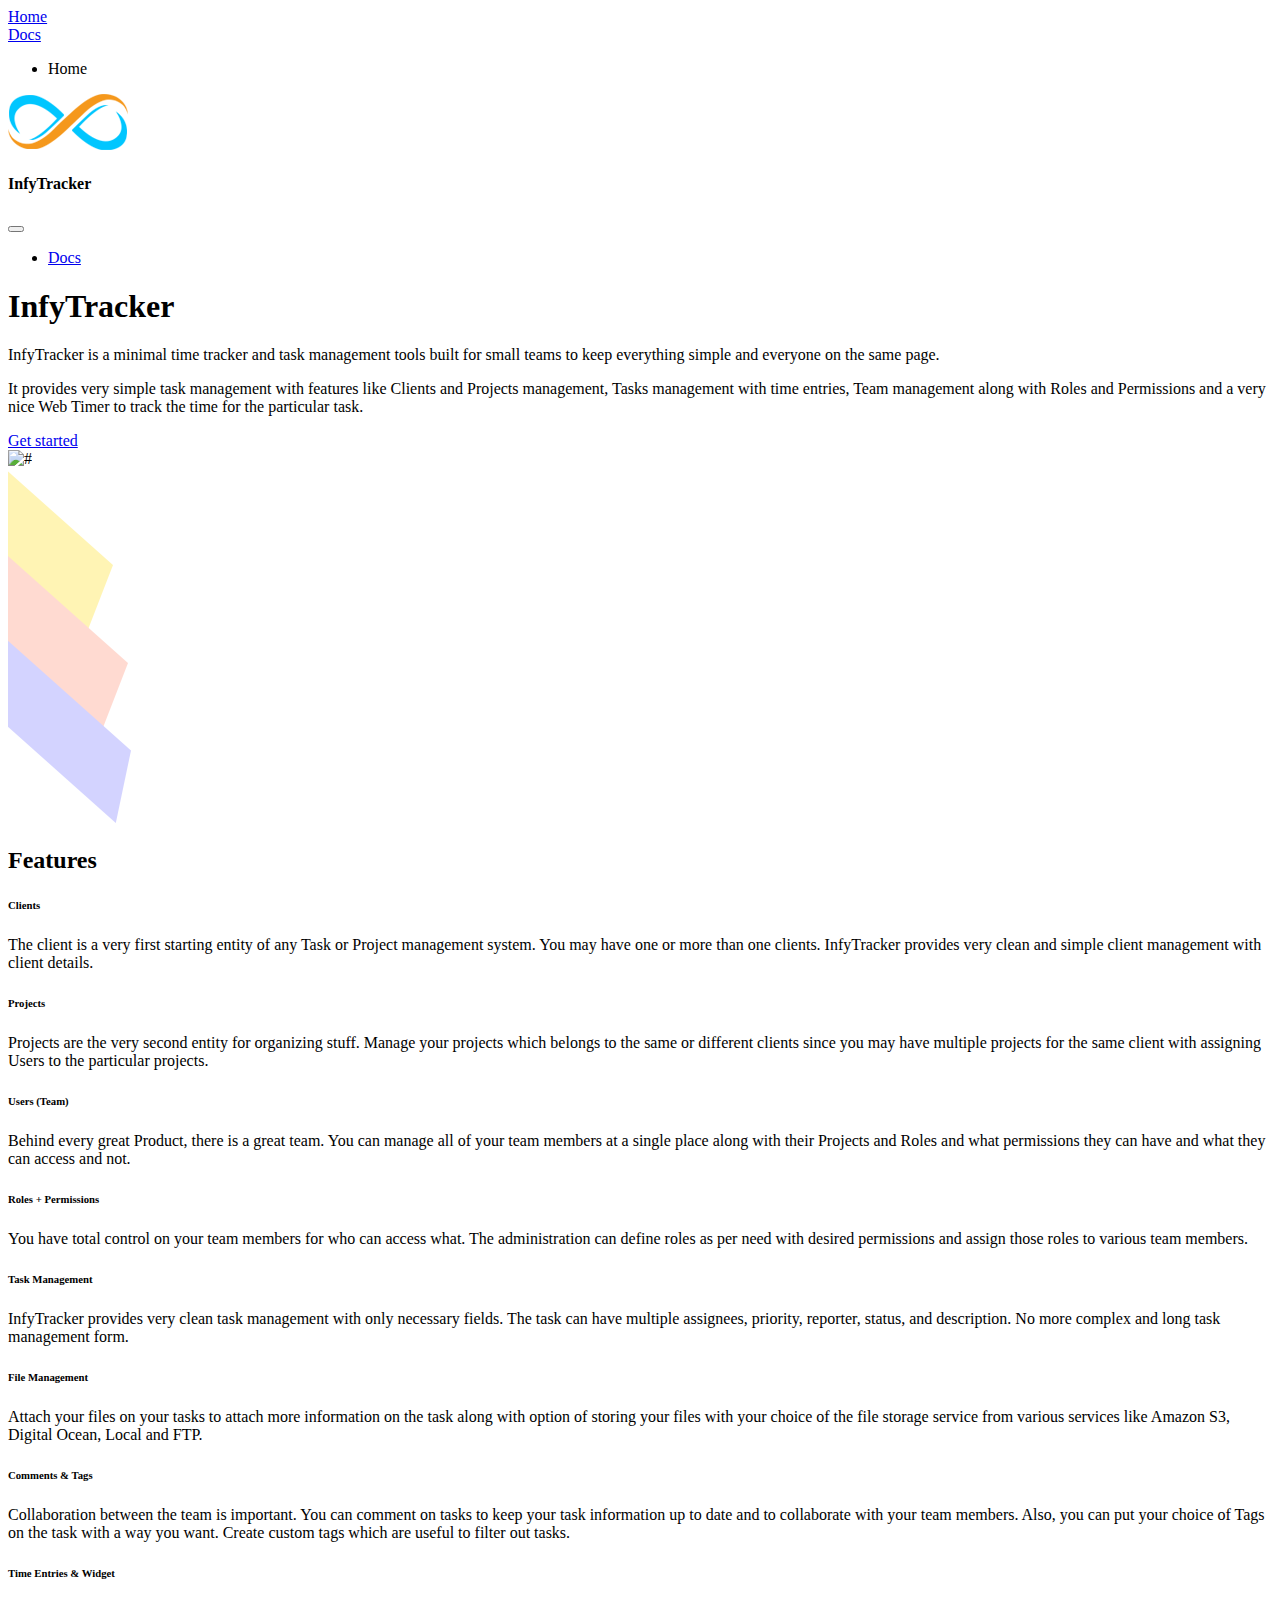
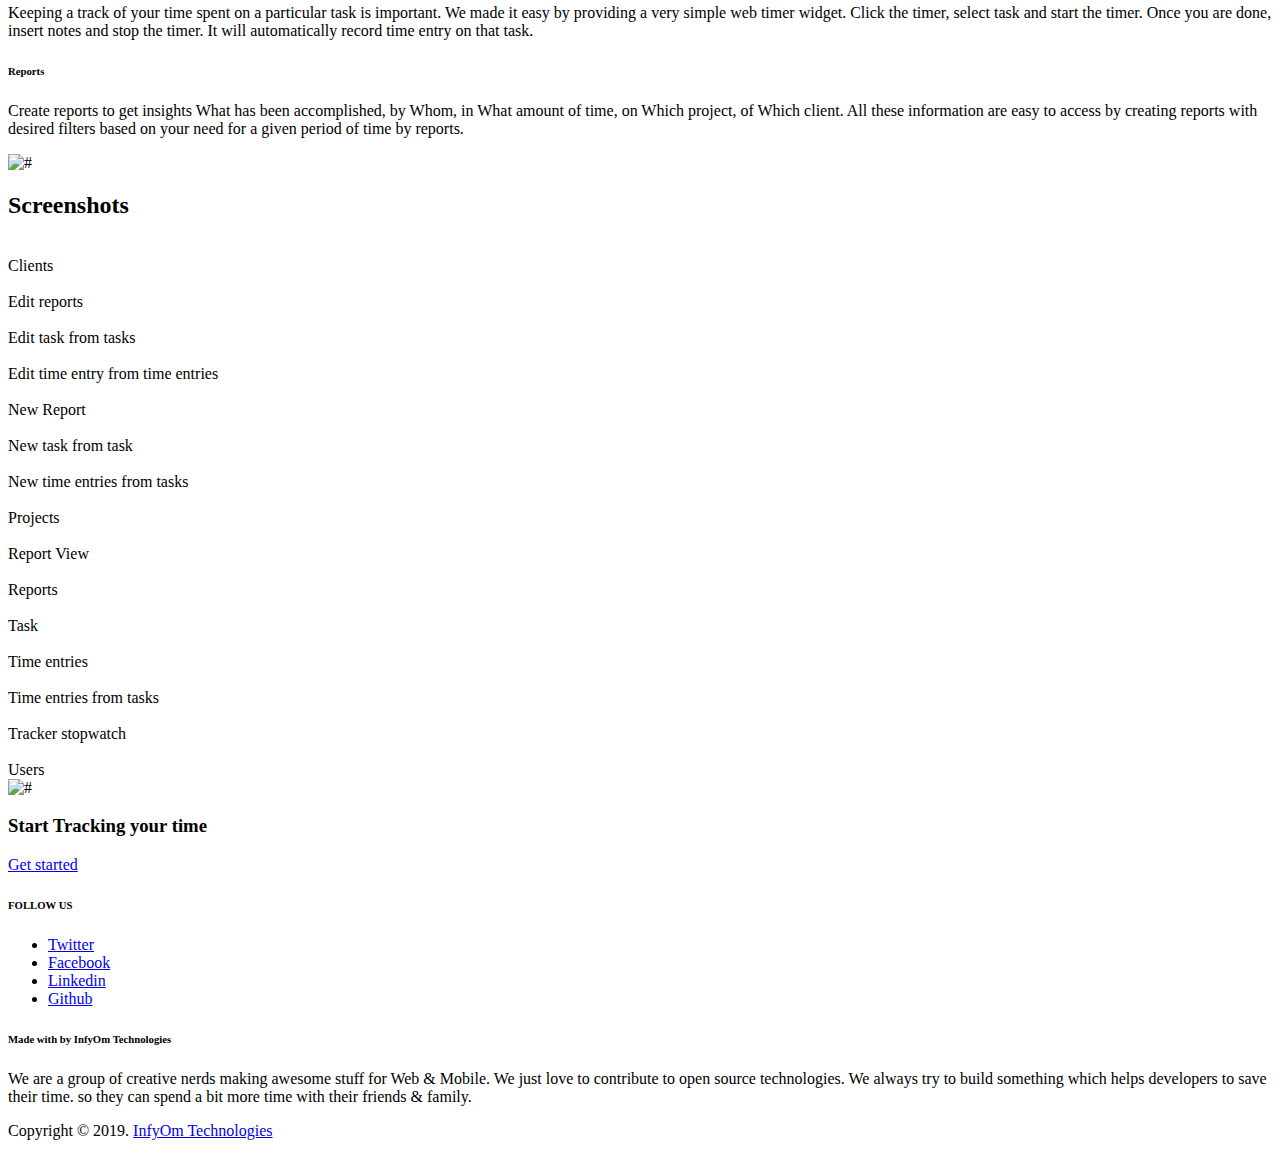
==== commit 4e0f40f5: "fix(home): removed unused image and and fixing img not found issue" ====
--- a/index.html
+++ b/index.html
@@ -8,72 +8,96 @@
     <link rel="icon" href="/infy-tracker/assets/img/favicon.ico">
   <link rel="stylesheet" href="/infy-tracker/assets/css/all.css">
   <link rel="stylesheet" href="/infy-tracker/assets/css/bootstrap.min.css">
-  <link rel="stylesheet" href="/infy-tracker/assets/css/bootstrap.min.css">
   <link rel="stylesheet" href="https://cdnjs.cloudflare.com/ajax/libs/lightslider/1.1.6/css/lightslider.min.css">
   <link rel="stylesheet" href="https://cdnjs.cloudflare.com/ajax/libs/lightgallery/1.6.12/css/lightgallery.min.css">
   <link rel="stylesheet" href="/infy-tracker/assets/css/style.css">
   <script src="https://code.jquery.com/jquery-1.12.4.min.js"></script>
-  <script src="/infy-tracker/assets/js/waypoints.min.js"></script>
-  <script src="/infy-tracker/assets/js/jquery.counterup.min.js"></script>
   <script src="/infy-tracker/assets/js/popper.min.js"></script>
   <script src="/infy-tracker/assets/js/bootstrap.min.js"></script>
-  <script src="/infy-tracker/assets/js/contact.js"></script>
-  <script src="/infy-tracker/assets/js/validate.js"></script>
   <script src="https://cdnjs.cloudflare.com/ajax/libs/lightslider/1.1.6/js/lightslider.js"></script>
   <script src="https://cdnjs.cloudflare.com/ajax/libs/lightgallery/1.3.2/js/lightgallery.js"></script>
-  <script src="/infy-tracker/assets/js/custom.js"></script>
     
-    <link rel="preload" href="/infy-tracker/assets/css/0.styles.7b8caf56.css" as="style"><link rel="preload" href="/infy-tracker/assets/js/app.f0b4cb00.js" as="script"><link rel="preload" href="/infy-tracker/assets/js/2.6ccc9bd8.js" as="script"><link rel="prefetch" href="/infy-tracker/assets/js/3.a179c12a.js"><link rel="prefetch" href="/infy-tracker/assets/js/4.16cdebcd.js"><link rel="prefetch" href="/infy-tracker/assets/js/5.574415a8.js"><link rel="prefetch" href="/infy-tracker/assets/js/6.63f9e07b.js"><link rel="prefetch" href="/infy-tracker/assets/js/7.8492c1c2.js">
-    <link rel="stylesheet" href="/infy-tracker/assets/css/0.styles.7b8caf56.css">
+    <link rel="preload" href="/infy-tracker/assets/css/0.styles.9a4ff104.css" as="style"><link rel="preload" href="/infy-tracker/assets/js/app.9f84abf9.js" as="script"><link rel="preload" href="/infy-tracker/assets/js/2.ea1cebc0.js" as="script"><link rel="prefetch" href="/infy-tracker/assets/js/3.5bec824a.js"><link rel="prefetch" href="/infy-tracker/assets/js/4.35aa38c9.js"><link rel="prefetch" href="/infy-tracker/assets/js/5.ffe15801.js"><link rel="prefetch" href="/infy-tracker/assets/js/6.1d10dd25.js"><link rel="prefetch" href="/infy-tracker/assets/js/7.0c76dfd0.js">
+    <link rel="stylesheet" href="/infy-tracker/assets/css/0.styles.9a4ff104.css">
   </head>
   <body>
-    <div id="app" data-server-rendered="true"><div class="theme-container no-navbar no-sidebar"><!----> <div class="sidebar-mask"></div> <div class="sidebar"><nav class="nav-links"><div class="nav-item"><a href="/infy-tracker/" class="nav-link router-link-exact-active router-link-active">Home</a></div><div class="nav-item"><a href="/infy-tracker/docs/" class="nav-link">Docs</a></div> <!----></nav>  <ul class="sidebar-links"><li><div class="sidebar-group first"><p class="sidebar-heading open"><span>Home</span> <!----></p> <ul class="sidebar-group-items"></ul></div></li></ul> </div> <div class="custom-layout"><div data-v-5da5d10c><header data-v-5da5d10c><div class="nav-menu" data-v-5da5d10c><div class="container" data-v-5da5d10c><div class="row" data-v-5da5d10c><div class="col-md-12" data-v-5da5d10c><nav class="navbar navbar-expand-lg navbar-light border-bottom-0 py-lg-0" data-v-5da5d10c><a href="#" class="navbar-brand p-0" data-v-5da5d10c><img src="[data-uri]" alt="#" data-v-5da5d10c></a> <h4 class="navbar-brand-name m-0" data-v-5da5d10c>InfyTracker</h4> <button type="button" data-toggle="collapse" data-target="#navbarSupportedContent" aria-controls="navbarSupportedContent" aria-expanded="false" aria-label="Toggle navigation" class="navbar-toggler navbar-toggler_second" data-v-5da5d10c><i class="fas fa-bars" data-v-5da5d10c></i></button> <div id="navbarSupportedContent" class="collapse navbar-collapse" data-v-5da5d10c><ul class="navbar-nav ml-auto" data-v-5da5d10c><li class="nav-item active" data-v-5da5d10c><a href="/infy-tracker/docs/" class="nav-link py-4" data-v-5da5d10c>Docs</a></li></ul></div></nav></div></div></div></div></header> <div class="main-title__alt header__bg" data-v-5da5d10c><div class="container" data-v-5da5d10c><div class="row" data-v-5da5d10c><div class="col-md-12 col-lg-6" data-v-5da5d10c><div class="hero-title  text-center  text-md-left" data-v-5da5d10c><h1 data-v-5da5d10c>InfyTracker</h1> <p class="hero-title__desc" data-v-5da5d10c>
+    <div id="app" data-server-rendered="true"><div class="theme-container no-navbar no-sidebar"><!----> <div class="sidebar-mask"></div> <div class="sidebar"><nav class="nav-links"><div class="nav-item"><a href="/infy-tracker/" class="nav-link router-link-exact-active router-link-active">Home</a></div><div class="nav-item"><a href="/infy-tracker/docs/" class="nav-link">Docs</a></div> <!----></nav>  <ul class="sidebar-links"><li><div class="sidebar-group first"><p class="sidebar-heading open"><span>Home</span> <!----></p> <ul class="sidebar-group-items"></ul></div></li></ul> </div> <div class="custom-layout"><div data-v-48cd296b><header data-v-48cd296b><div class="nav-menu" data-v-48cd296b><div class="container" data-v-48cd296b><div class="row" data-v-48cd296b><div class="col-md-12" data-v-48cd296b><nav class="navbar navbar-expand-lg navbar-light border-bottom-0 py-lg-0" data-v-48cd296b><a href="#" class="navbar-brand p-0" data-v-48cd296b><img src="[data-uri]" alt="#" data-v-48cd296b></a> <h4 class="navbar-brand-name m-0" data-v-48cd296b>InfyTracker</h4> <button type="button" data-toggle="collapse" data-target="#navbarSupportedContent" aria-controls="navbarSupportedContent" aria-expanded="false" aria-label="Toggle navigation" class="navbar-toggler navbar-toggler_second" data-v-48cd296b><i class="fas fa-bars" data-v-48cd296b></i></button> <div id="navbarSupportedContent" class="collapse navbar-collapse" data-v-48cd296b><ul class="navbar-nav ml-auto" data-v-48cd296b><li class="nav-item active" data-v-48cd296b><a href="/infy-tracker/docs/" class="nav-link py-4" data-v-48cd296b>Docs</a></li></ul></div></nav></div></div></div></div></header> <div class="main-title__alt header__bg" data-v-48cd296b><div class="container" data-v-48cd296b><div class="row" data-v-48cd296b><div class="col-md-12 col-lg-6" data-v-48cd296b><div class="hero-title  text-center  text-md-left" data-v-48cd296b><h1 data-v-48cd296b>InfyTracker</h1> <p class="hero-title__desc" data-v-48cd296b>
                             InfyTracker is a minimal time tracker and task management tools built for small teams to
                             keep everything simple and everyone on the same page.
-                        </p> <p class="hero-title__desc" data-v-5da5d10c>
+                        </p> <p class="hero-title__desc" data-v-48cd296b>
                             It provides very simple task management with features like Clients and Projects
                             management, Tasks management with time entries, Team management along with Roles and
                             Permissions and a very nice Web Timer to track the time for the particular task.
-                        </p> <div class="add-btn pricing-btn_wrap ml-0 mt-lg-4" data-v-5da5d10c><a href="/infy-tracker/docs/" class="btn btn-success" data-v-5da5d10c>Get started</a></div></div></div> <div class="col-md-8" data-v-5da5d10c><div class="main-banner_md" data-v-5da5d10c><img src="/infy-tracker/assets/img/time-management-hero.270c1d45.jpg" alt="#" class="img-fluid" data-v-5da5d10c></div></div></div></div> <div class="bg-style d-none d-md-block" data-v-5da5d10c><img src="[data-uri]" alt="#" class="img-fluid" data-v-5da5d10c></div></div> <section class="space bg-light" data-v-5da5d10c><div class="container" data-v-5da5d10c><div class="row" data-v-5da5d10c><div class="col-md-12" data-v-5da5d10c><div class="center-title" data-v-5da5d10c><h2 data-v-5da5d10c>Features</h2></div></div></div> <div class="row" data-v-5da5d10c><div class="col-md-6 col-lg-4" data-v-5da5d10c><div class="item-box" data-v-5da5d10c><div class="item-icon color1 d-flex justify-content-center align-items-center m-auto" data-v-5da5d10c><i class="fas fa-user-tie item-icon__icon item-icon__icon--color1" data-v-5da5d10c></i></div> <h6 data-v-5da5d10c>Clients</h6> <p data-v-5da5d10c>
+                        </p> <div class="add-btn pricing-btn_wrap ml-0 mt-lg-4" data-v-48cd296b><a href="/infy-tracker/docs/" class="btn btn-success" data-v-48cd296b>Get started</a></div></div></div> <div class="col-md-8" data-v-48cd296b><div class="main-banner_md" data-v-48cd296b><img src="/infy-tracker/assets/img/time-management-hero.270c1d45.jpg" alt="#" class="img-fluid" data-v-48cd296b></div></div></div></div> <div class="bg-style d-none d-md-block" data-v-48cd296b><img src="[data-uri]" alt="#" class="img-fluid" data-v-48cd296b></div></div> <section class="space bg-light" data-v-48cd296b><div class="container" data-v-48cd296b><div class="row" data-v-48cd296b><div class="col-md-12" data-v-48cd296b><div class="center-title" data-v-48cd296b><h2 data-v-48cd296b>Features</h2></div></div></div> <div class="row" data-v-48cd296b><div class="col-md-6 col-lg-4" data-v-48cd296b><div class="item-box" data-v-48cd296b><div class="item-icon color1 d-flex justify-content-center align-items-center m-auto" data-v-48cd296b><i class="fas fa-user-tie item-icon__icon item-icon__icon--color1" data-v-48cd296b></i></div> <h6 data-v-48cd296b>Clients</h6> <p data-v-48cd296b>
                             The client is a very first starting entity of any Task or Project management system. You
                             may have one or more than one clients. InfyTracker provides very clean and simple client
                             management with client details.
-                        </p></div></div> <div class="col-md-6 col-lg-4" data-v-5da5d10c><div class="item-box" data-v-5da5d10c><div class="item-icon color2 d-flex justify-content-center align-items-center m-auto" data-v-5da5d10c><i class="fas fa-folder-open item-icon__icon item-icon__icon--color2" data-v-5da5d10c></i></div> <h6 data-v-5da5d10c>Projects</h6> <p data-v-5da5d10c>
+                        </p></div></div> <div class="col-md-6 col-lg-4" data-v-48cd296b><div class="item-box" data-v-48cd296b><div class="item-icon color2 d-flex justify-content-center align-items-center m-auto" data-v-48cd296b><i class="fas fa-folder-open item-icon__icon item-icon__icon--color2" data-v-48cd296b></i></div> <h6 data-v-48cd296b>Projects</h6> <p data-v-48cd296b>
                             Projects are the very second entity for organizing stuff. Manage your projects which
                             belongs to the same or different clients since you may have multiple projects for the
                             same client with assigning Users to the particular projects.
-                        </p></div></div> <div class="col-md-6 col-lg-4" data-v-5da5d10c><div class="item-box" data-v-5da5d10c><div class="item-icon color3 d-flex justify-content-center align-items-center m-auto" data-v-5da5d10c><i class="fas fa-users item-icon__icon item-icon__icon--color3" data-v-5da5d10c></i></div> <h6 data-v-5da5d10c>Users (Team)</h6> <p data-v-5da5d10c>
+                        </p></div></div> <div class="col-md-6 col-lg-4" data-v-48cd296b><div class="item-box" data-v-48cd296b><div class="item-icon color3 d-flex justify-content-center align-items-center m-auto" data-v-48cd296b><i class="fas fa-users item-icon__icon item-icon__icon--color3" data-v-48cd296b></i></div> <h6 data-v-48cd296b>Users (Team)</h6> <p data-v-48cd296b>
                             Behind every great Product, there is a great team. You can manage all of your team
                             members at a single place along with their Projects and Roles and what permissions they
                             can have and what they can access and not.
-                        </p></div></div> <div class="col-md-6 col-lg-4" data-v-5da5d10c><div class="item-box" data-v-5da5d10c><div class="item-icon color4 d-flex justify-content-center align-items-center m-auto" data-v-5da5d10c><i class="fas fa-user item-icon__icon item-icon__icon--color4" data-v-5da5d10c></i></div> <h6 data-v-5da5d10c>Roles + Permissions</h6> <p data-v-5da5d10c>
+                        </p></div></div> <div class="col-md-6 col-lg-4" data-v-48cd296b><div class="item-box" data-v-48cd296b><div class="item-icon color4 d-flex justify-content-center align-items-center m-auto" data-v-48cd296b><i class="fas fa-user item-icon__icon item-icon__icon--color4" data-v-48cd296b></i></div> <h6 data-v-48cd296b>Roles + Permissions</h6> <p data-v-48cd296b>
                             You have total control on your team members for who can access what. The administration
                             can define roles as per need with desired permissions and assign those roles to various
                             team members.
-                        </p></div></div> <div class="col-md-6 col-lg-4" data-v-5da5d10c><div class="item-box" data-v-5da5d10c><div class="item-icon color5 d-flex justify-content-center align-items-center m-auto" data-v-5da5d10c><i class="fas fa-tasks item-icon__icon item-icon__icon--color5" data-v-5da5d10c></i></div> <h6 data-v-5da5d10c>Task Management</h6> <p data-v-5da5d10c>
+                        </p></div></div> <div class="col-md-6 col-lg-4" data-v-48cd296b><div class="item-box" data-v-48cd296b><div class="item-icon color5 d-flex justify-content-center align-items-center m-auto" data-v-48cd296b><i class="fas fa-tasks item-icon__icon item-icon__icon--color5" data-v-48cd296b></i></div> <h6 data-v-48cd296b>Task Management</h6> <p data-v-48cd296b>
                             InfyTracker provides very clean task management with only necessary fields. The task can
                             have multiple assignees, priority, reporter, status, and description. No more complex
                             and long task management form.
-                        </p></div></div> <div class="col-md-6 col-lg-4" data-v-5da5d10c><div class="item-box" data-v-5da5d10c><div class="item-icon color6 d-flex justify-content-center align-items-center m-auto" data-v-5da5d10c><i class="fas fa-paperclip item-icon__icon item-icon__icon--color6" data-v-5da5d10c></i></div> <h6 data-v-5da5d10c>File Management</h6> <p data-v-5da5d10c>
+                        </p></div></div> <div class="col-md-6 col-lg-4" data-v-48cd296b><div class="item-box" data-v-48cd296b><div class="item-icon color6 d-flex justify-content-center align-items-center m-auto" data-v-48cd296b><i class="fas fa-paperclip item-icon__icon item-icon__icon--color6" data-v-48cd296b></i></div> <h6 data-v-48cd296b>File Management</h6> <p data-v-48cd296b>
                             Attach your files on your tasks to attach more information on the task along with option
                             of storing your files with your choice of the file storage service from various services
                             like Amazon S3, Digital Ocean, Local and FTP.
-                        </p></div></div> <div class="col-md-6 col-lg-4" data-v-5da5d10c><div class="item-box" data-v-5da5d10c><div class="item-icon color1 d-flex justify-content-center align-items-center m-auto" data-v-5da5d10c><i class="fas fa-comments item-icon__icon item-icon__icon--color1" data-v-5da5d10c></i></div> <h6 data-v-5da5d10c>Comments &amp; Tags</h6> <p data-v-5da5d10c>
+                        </p></div></div> <div class="col-md-6 col-lg-4" data-v-48cd296b><div class="item-box" data-v-48cd296b><div class="item-icon color1 d-flex justify-content-center align-items-center m-auto" data-v-48cd296b><i class="fas fa-comments item-icon__icon item-icon__icon--color1" data-v-48cd296b></i></div> <h6 data-v-48cd296b>Comments &amp; Tags</h6> <p data-v-48cd296b>
                             Collaboration between the team is important. You can comment on tasks to keep your task
                             information up to date and to collaborate with your team members. Also, you can put your
                             choice of Tags on the task with a way you want. Create custom tags which are useful to
                             filter out tasks.
-                        </p></div></div> <div class="col-md-6 col-lg-4" data-v-5da5d10c><div class="item-box" data-v-5da5d10c><div class="item-icon color2 d-flex justify-content-center align-items-center m-auto" data-v-5da5d10c><i class="fas fa-user-clock item-icon__icon item-icon__icon--color2" data-v-5da5d10c></i></div> <h6 data-v-5da5d10c>Time Entries &amp; Widget</h6> <p data-v-5da5d10c>Keeping a track of your time spent on a particular task is important. We made it easy by
+                        </p></div></div> <div class="col-md-6 col-lg-4" data-v-48cd296b><div class="item-box" data-v-48cd296b><div class="item-icon color2 d-flex justify-content-center align-items-center m-auto" data-v-48cd296b><i class="fas fa-user-clock item-icon__icon item-icon__icon--color2" data-v-48cd296b></i></div> <h6 data-v-48cd296b>Time Entries &amp; Widget</h6> <p data-v-48cd296b>Keeping a track of your time spent on a particular task is important. We made it easy by
                             providing a very simple web timer widget. Click the timer, select task and start the
                             timer. Once you are done, insert notes and stop the timer. It will automatically record
-                            time entry on that task.</p></div></div> <div class="col-md-6 col-lg-4" data-v-5da5d10c><div class="item-box" data-v-5da5d10c><div class="item-icon color3 d-flex justify-content-center align-items-center m-auto" data-v-5da5d10c><i class="fas fa-file item-icon__icon item-icon__icon--color3" data-v-5da5d10c></i></div> <h6 data-v-5da5d10c>Reports</h6> <p data-v-5da5d10c>Create reports to get insights What has been accomplished, by Whom, in What amount of
+                            time entry on that task.</p></div></div> <div class="col-md-6 col-lg-4" data-v-48cd296b><div class="item-box" data-v-48cd296b><div class="item-icon color3 d-flex justify-content-center align-items-center m-auto" data-v-48cd296b><i class="fas fa-file item-icon__icon item-icon__icon--color3" data-v-48cd296b></i></div> <h6 data-v-48cd296b>Reports</h6> <p data-v-48cd296b>Create reports to get insights What has been accomplished, by Whom, in What amount of
                             time, on Which project, of Which client. All these information are easy to access by
                             creating reports with desired filters based on your need for a given period of time by
-                            reports.</p></div></div></div></div> <div class="bg-image" data-v-5da5d10c><div class="container" data-v-5da5d10c><div class="bg-style2" data-v-5da5d10c><img src="/infy-tracker/assets/img/bg-2.b84bd9ae.png" alt="#" class="img-fluid" data-v-5da5d10c></div></div></div></section> <section class="slider-section clearfix collapse-wrap" data-v-5da5d10c><div class="center-title center-title--scrnshot" data-v-5da5d10c><h2 data-v-5da5d10c>Screenshots</h2></div> <div class="container-fluid position-relative slider-container" data-v-5da5d10c><ul id="imageGallery" data-v-5da5d10c><li data-thumb="/infy-tracker/assets/img/slider/clients.jpg" data-src="/infy-tracker/assets/img/slider/clients.jpg" data-sub-html=".caption1" data-v-5da5d10c><img src="/infy-tracker/assets/img/clients.20acaf9a.jpg" alt="clients" class="img-fluid" data-v-5da5d10c> <div class="caption1 d-none" data-v-5da5d10c><h4 data-v-5da5d10c>Clients</h4></div></li> <li data-thumb="/infy-tracker/assets/img/slider/edit-Report.jpg" data-src="/infy-tracker/assets/img/slider/edit-Report.jpg" data-sub-html=".caption2" data-v-5da5d10c><img src="/infy-tracker/assets/img/edit-Report.6e8ccd04.jpg" alt="Edit reports" class="img-fluid" data-v-5da5d10c> <div class="caption2 d-none" data-v-5da5d10c><h4 data-v-5da5d10c>Edit Report</h4></div></li> <li data-thumb="/infy-tracker/assets/img/slider/edit-task-from-tasks.jpg" data-src="/infy-tracker/assets/img/slider/edit-task-from-tasks.jpg" data-sub-html=".caption3" data-v-5da5d10c><img src="/infy-tracker/assets/img/edit-task-from-tasks.2a5aa846.jpg" alt="edit task from tasks" class="img-fluid" data-v-5da5d10c> <div class="caption3 d-none" data-v-5da5d10c><h4 data-v-5da5d10c>Edit task from tasks</h4></div></li> <li data-thumb="/infy-tracker/assets/img/slider/edit-time-entry-from-time-entries.jpg" data-src="/infy-tracker/assets/img/slider/edit-time-entry-from-time-entries.jpg" data-sub-html=".caption4" data-v-5da5d10c><img src="/infy-tracker/assets/img/edit-time-entry-from-time-entries.3ba0f217.jpg" alt="edit time entry from time entries" class="img-fluid" data-v-5da5d10c> <div class="caption4 d-none" data-v-5da5d10c><h4 data-v-5da5d10c>Edit time entry from time entries</h4></div></li> <li data-thumb="/infy-tracker/assets/img/slider/new-Report.jpg" data-src="/infy-tracker/assets/img/slider/new-Report.jpg" data-sub-html=".caption5" data-v-5da5d10c><img src="/infy-tracker/assets/img/new-Report.ea7bae14.jpg" alt="New report" class="img-fluid" data-v-5da5d10c> <div class="caption5 d-none" data-v-5da5d10c><h4 data-v-5da5d10c>New Report</h4></div></li> <li data-thumb="/infy-tracker/assets/img/slider/new-task-from-tasks.jpg" data-src="/infy-tracker/assets/img/slider/new-task-from-tasks.jpg" data-sub-html=".caption6" data-v-5da5d10c><img src="/infy-tracker/assets/img/new-task-from-tasks.a69a14be.jpg" alt="new task from tasks" class="img-fluid" data-v-5da5d10c> <div class="caption6 d-none" data-v-5da5d10c><h4 data-v-5da5d10c>New task from tasks</h4></div></li> <li data-thumb="/infy-tracker/assets/img/slider/new-time-entry-from-tasks.jpg" data-src="/infy-tracker/assets/img/slider/new-time-entry-from-tasks.jpg" data-sub-html=".caption7" data-v-5da5d10c><img src="/infy-tracker/assets/img/new-time-entry-from-tasks.736356ef.jpg" alt="new time entry from tasks" class="img-fluid" data-v-5da5d10c> <div class="caption7 d-none" data-v-5da5d10c><h4 data-v-5da5d10c>New time entry from task</h4></div></li> <li data-thumb="/infy-tracker/assets/img/slider/new-time-entry-from-time-entries.jpg" data-src="/infy-tracker/assets/img/slider/new-time-entry-from-time-entries.jpg" data-sub-html=".caption8" data-v-5da5d10c><img src="/infy-tracker/assets/img/new-time-entry-from-time-entries.2f4ba9ff.jpg" alt="new time entry from time entries" class="img-fluid" data-v-5da5d10c> <div class="caption8 d-none" data-v-5da5d10c><h4 data-v-5da5d10c>New time entry from time entries</h4></div></li> <li data-thumb="/infy-tracker/assets/img/slider/projects.jpg" data-src="/infy-tracker/assets/img/slider/projects.jpg" data-sub-html=".caption9" data-v-5da5d10c><img src="/infy-tracker/assets/img/projects.ea54deb2.jpg" alt="projects" class="img-fluid" data-v-5da5d10c> <div class="caption9 d-none" data-v-5da5d10c><h4 data-v-5da5d10c>Projects</h4></div></li> <li data-thumb="/infy-tracker/assets/img/slider/report-View.jpg" data-src="/infy-tracker/assets/img/slider/report-View.jpg" data-sub-html=".caption10" data-v-5da5d10c><img src="/infy-tracker/assets/img/report-View.0634d183.jpg" alt="report view" class="img-fluid" data-v-5da5d10c> <div class="caption10 d-none" data-v-5da5d10c><h4 data-v-5da5d10c>Report view</h4></div></li> <li data-thumb="/infy-tracker/assets/img/slider/reports.jpg" data-src="/infy-tracker/assets/img/slider/reports.jpg" data-sub-html=".caption11" data-v-5da5d10c><img src="/infy-tracker/assets/img/reports.97e27e92.jpg" alt="reports" class="img-fluid" data-v-5da5d10c> <div class="caption11 d-none" data-v-5da5d10c><h4 data-v-5da5d10c>Reports</h4></div></li> <li data-thumb="/infy-tracker/assets/img/slider/tasks.jpg" data-src="/infy-tracker/assets/img/slider/tasks.jpg" data-sub-html=".caption12" data-v-5da5d10c><img src="/infy-tracker/assets/img/tasks.6dff24a9.jpg" alt="tasks" class="img-fluid" data-v-5da5d10c> <div class="caption12 d-none" data-v-5da5d10c><h4 data-v-5da5d10c>Tasks</h4></div></li> <li data-thumb="/infy-tracker/assets/img/slider/time-entries.jpg" data-src="/infy-tracker/assets/img/slider/time-entries.jpg" data-sub-html=".caption13" data-v-5da5d10c><img src="/infy-tracker/assets/img/time-entries.4a0dcf6e.jpg" alt="time entries" class="img-fluid" data-v-5da5d10c> <div class="caption13 d-none" data-v-5da5d10c><h4 data-v-5da5d10c>Time entries</h4></div></li> <li data-thumb="/infy-tracker/assets/img/slider/time-entries-from-tasks.jpg" data-src="/infy-tracker/assets/img/slider/time-entries-from-tasks.jpg" data-sub-html=".caption14" data-v-5da5d10c><img src="/infy-tracker/assets/img/time-entries-from-tasks.7df21adb.jpg" alt="time entries from tasks" class="img-fluid" data-v-5da5d10c> <div class="caption14 d-none" data-v-5da5d10c><h4 data-v-5da5d10c>Time entries from tasks</h4></div></li> <li data-thumb="/infy-tracker/assets/img/slider/tracker-stopwatch.jpg" data-src="/infy-tracker/assets/img/slider/tracker-stopwatch.jpg" data-sub-html=".caption15" data-v-5da5d10c><img src="/infy-tracker/assets/img/tracker-stopwatch.df69fc85.jpg" alt="tracker stopwatch" class="img-fluid" data-v-5da5d10c> <div class="caption15 d-none" data-v-5da5d10c><h4 data-v-5da5d10c>Tracker stopwatch</h4></div></li> <li data-thumb="/infy-tracker/assets/img/slider/users.jpg" data-src="/infy-tracker/assets/img/slider/users.jpg" data-sub-html=".caption16" data-v-5da5d10c><img src="/infy-tracker/assets/img/users.dd301e02.jpg" alt="users" class="img-fluid" data-v-5da5d10c> <div class="caption16 d-none" data-v-5da5d10c><h4 data-v-5da5d10c>Users</h4></div></li></ul></div> <div class="container space-top start-track-time" data-v-5da5d10c><div class="row justify-content-center" data-v-5da5d10c><div class="col-md-10" data-v-5da5d10c><div class="add-box d-flex align-items-center flex-column flex-lg-row justify-content-between" data-v-5da5d10c><img src="/infy-tracker/assets/img/shield-green.67fcc430.svg" alt="#" class="img-fluid shield" data-v-5da5d10c> <div class="add-content" data-v-5da5d10c><h3 class="mt-1" data-v-5da5d10c>Start Tracking your time</h3></div> <div class="add-btn" data-v-5da5d10c><a href="/infy-tracker/docs/" class="btn btn-success" data-v-5da5d10c>Get started</a></div></div></div></div></div></section> <footer data-v-5da5d10c><div class="container" data-v-5da5d10c><div class="row" data-v-5da5d10c><div class="col-md-6" data-v-5da5d10c><div class="footer-title" data-v-5da5d10c><h6 data-v-5da5d10c>FOLLOW US</h6> <ul data-v-5da5d10c><li data-v-5da5d10c><a href="https://twitter.com/infyom" target="_blank" data-v-5da5d10c>Twitter</a></li> <li data-v-5da5d10c><a href="https://www.facebook.com/infyom" target="_blank" data-v-5da5d10c>Facebook</a></li> <li data-v-5da5d10c><a href="https://in.linkedin.com/company/infyom-technologies" target="_blank" data-v-5da5d10c>Linkedin</a></li> <li data-v-5da5d10c><a href="https://github.com/InfyOmLabs" target="_blank" data-v-5da5d10c>Github</a></li></ul></div></div> <div class="col-md-6" data-v-5da5d10c><div class="footer-title" data-v-5da5d10c><h6 data-v-5da5d10c>Made with <i class="fa fa-heart" data-v-5da5d10c></i> by InfyOm Technologies</h6> <p data-v-5da5d10c>We are a group of creative nerds making awesome stuff for Web &amp; Mobile. We just love to
+                            reports.</p></div></div></div></div> <div class="bg-image" data-v-48cd296b><div class="container" data-v-48cd296b><div class="bg-style2" data-v-48cd296b><img src="/infy-tracker/assets/img/bg-2.b84bd9ae.png" alt="#" class="img-fluid" data-v-48cd296b></div></div></div></section> <section class="clearfix collapse-wrap space" data-v-48cd296b><div class="center-title center-title--scrnshot" data-v-48cd296b><h2 data-v-48cd296b>Screenshots</h2></div> <div id="imageGallery" class="screenshot-section d-flex flex-wrap" data-v-48cd296b><div class="screenshot-section__col" data-v-48cd296b><div data-src="/infy-tracker/assets/img/slider/clients.jpg" class="screenshot-section__col-item" data-v-48cd296b><img src="/infy-tracker/assets/img/clients.42469153.jpg" alt class="img-fluid" data-v-48cd296b></div> <div class="p-4 text-center" data-v-48cd296b>
+                    Clients
+                </div></div> <div class="screenshot-section__col" data-v-48cd296b><div data-src="/infy-tracker/assets/img/slider/edit-Report.jpg" class="screenshot-section__col-item" data-v-48cd296b><img src="/infy-tracker/assets/img/edit-report.6e8ccd04.jpg" alt class="img-fluid" data-v-48cd296b></div> <div class="p-4 text-center" data-v-48cd296b>
+                    Edit reports
+                </div></div> <div data-src="/infy-tracker/assets/img/slider/edit-task-from-tasks.jpg" class="screenshot-section__col" data-v-48cd296b><div class="screenshot-section__col-item" data-v-48cd296b><img src="/infy-tracker/assets/img/edit-task-from-tasks.da53baf8.jpg" alt class="img-fluid" data-v-48cd296b></div> <div class="p-4 text-center" data-v-48cd296b>
+                    Edit task from tasks
+                </div></div> <div class="screenshot-section__col" data-v-48cd296b><div data-src="/infy-tracker/assets/img/slider/edit-time-entry-from-time-entries.jpg" class="screenshot-section__col-item" data-v-48cd296b><img src="/infy-tracker/assets/img/edit-time-entry-from-time-entries.05831783.jpg" alt class="img-fluid" data-v-48cd296b></div> <div class="p-4 text-center" data-v-48cd296b>
+                    Edit time entry from time entries
+                </div></div> <div class="screenshot-section__col" data-v-48cd296b><div data-src="/infy-tracker/assets/img/slider/new-report.jpg" class="screenshot-section__col-item" data-v-48cd296b><img src="/infy-tracker/assets/img/new-report.98013a19.jpg" alt class="img-fluid" data-v-48cd296b></div> <div class="p-4 text-center" data-v-48cd296b>
+                    New Report
+                </div></div> <div class="screenshot-section__col" data-v-48cd296b><div data-src="/infy-tracker/assets/img/slider/new-task-from-tasks.jpg" class="screenshot-section__col-item" data-v-48cd296b><img src="/infy-tracker/assets/img/new-task-from-tasks.8e2bedf2.jpg" alt class="img-fluid" data-v-48cd296b></div> <div class="p-4 text-center" data-v-48cd296b>
+                    New task from task
+                </div></div> <div class="screenshot-section__col" data-v-48cd296b><div data-src="/infy-tracker/assets/img/slider/new-time-entry-from-tasks.jpg" class="screenshot-section__col-item" data-v-48cd296b><img src="/infy-tracker/assets/img/new-time-entry-from-tasks.5a9403c4.jpg" alt class="img-fluid" data-v-48cd296b></div> <div class="p-4 text-center" data-v-48cd296b>
+                    New time entries from tasks
+                </div></div> <div class="screenshot-section__col" data-v-48cd296b><div data-src="/infy-tracker/assets/img/slider/projects.jpg" class="screenshot-section__col-item" data-v-48cd296b><img src="/infy-tracker/assets/img/projects.6cf7d057.jpg" alt class="img-fluid" data-v-48cd296b></div> <div class="p-4 text-center" data-v-48cd296b>
+                    Projects
+                </div></div> <div class="screenshot-section__col" data-v-48cd296b><div data-src="/infy-tracker/assets/img/slider/report-view.jpg" class="screenshot-section__col-item" data-v-48cd296b><img src="/infy-tracker/assets/img/report-view.50ca4189.jpg" alt class="img-fluid" data-v-48cd296b></div> <div class="p-4 text-center" data-v-48cd296b>
+                    Report View
+                </div></div> <div class="screenshot-section__col" data-v-48cd296b><div data-src="/infy-tracker/assets/img/slider/reports.jpg" class="screenshot-section__col-item" data-v-48cd296b><img src="/infy-tracker/assets/img/reports.74a9f013.jpg" alt class="img-fluid" data-v-48cd296b></div> <div class="p-4 text-center" data-v-48cd296b>
+                    Reports
+                </div></div> <div class="screenshot-section__col" data-v-48cd296b><div data-src="/infy-tracker/assets/img/slider/tasks.jpg" class="screenshot-section__col-item" data-v-48cd296b><img src="/infy-tracker/assets/img/tasks.6fcd735f.jpg" alt class="img-fluid" data-v-48cd296b></div> <div class="p-4 text-center" data-v-48cd296b>
+                    Task
+                </div></div> <div class="screenshot-section__col" data-v-48cd296b><div data-src="/infy-tracker/assets/img/slider/time-entries.jpg" class="screenshot-section__col-item" data-v-48cd296b><img src="/infy-tracker/assets/img/time-entries.e39852ba.jpg" alt class="img-fluid" data-v-48cd296b></div> <div class="p-4 text-center" data-v-48cd296b>
+                    Time entries
+                </div></div> <div class="screenshot-section__col" data-v-48cd296b><div data-src="/infy-tracker/assets/img/slider/time-entries-from-tasks.jpg" class="screenshot-section__col-item" data-v-48cd296b><img src="/infy-tracker/assets/img/time-entries-from-tasks.f17f1968.jpg" alt class="img-fluid" data-v-48cd296b></div> <div class="p-4 text-center" data-v-48cd296b>
+                    Time entries from tasks
+                </div></div> <div class="screenshot-section__col" data-v-48cd296b><div data-src="/infy-tracker/assets/img/slider/tracker-stopwatch.jpg" class="screenshot-section__col-item" data-v-48cd296b><img src="/infy-tracker/assets/img/tracker-stopwatch.bc277e14.jpg" alt class="img-fluid" data-v-48cd296b></div> <div class="p-4 text-center" data-v-48cd296b>
+                    Tracker stopwatch
+                </div></div> <div class="screenshot-section__col" data-v-48cd296b><div data-src="/infy-tracker/assets/img/slider/users.jpg" class="screenshot-section__col-item" data-v-48cd296b><img src="/infy-tracker/assets/img/users.dd301e02.jpg" alt class="img-fluid" data-v-48cd296b></div> <div class="p-4 text-center" data-v-48cd296b>
+                    Users
+                </div></div></div> <div class="container space-top start-track-time" data-v-48cd296b><div class="row justify-content-center" data-v-48cd296b><div class="col-md-10" data-v-48cd296b><div class="add-box d-flex align-items-center flex-column flex-lg-row justify-content-between" data-v-48cd296b><img src="/infy-tracker/assets/img/shield-green.67fcc430.svg" alt="#" class="img-fluid shield" data-v-48cd296b> <div class="add-content" data-v-48cd296b><h3 class="mt-1" data-v-48cd296b>Start Tracking your time</h3></div> <div class="add-btn" data-v-48cd296b><a href="/infy-tracker/docs/" class="btn btn-success" data-v-48cd296b>Get started</a></div></div></div></div></div></section> <footer data-v-48cd296b><div class="container" data-v-48cd296b><div class="row" data-v-48cd296b><div class="col-md-6" data-v-48cd296b><div class="footer-title" data-v-48cd296b><h6 data-v-48cd296b>FOLLOW US</h6> <ul data-v-48cd296b><li data-v-48cd296b><a href="https://twitter.com/infyom" target="_blank" data-v-48cd296b>Twitter</a></li> <li data-v-48cd296b><a href="https://www.facebook.com/infyom" target="_blank" data-v-48cd296b>Facebook</a></li> <li data-v-48cd296b><a href="https://in.linkedin.com/company/infyom-technologies" target="_blank" data-v-48cd296b>Linkedin</a></li> <li data-v-48cd296b><a href="https://github.com/InfyOmLabs" target="_blank" data-v-48cd296b>Github</a></li></ul></div></div> <div class="col-md-6" data-v-48cd296b><div class="footer-title" data-v-48cd296b><h6 data-v-48cd296b>Made with <i class="fa fa-heart" data-v-48cd296b></i> by InfyOm Technologies</h6> <p data-v-48cd296b>We are a group of creative nerds making awesome stuff for Web &amp; Mobile. We just love to
                             contribute to open source technologies. We always try to build something which helps
                             developers to save their time. so they can spend a bit more time with their friends &amp;
-                            family. </p></div></div></div> <div class="row" data-v-5da5d10c><div class="col-md-12" data-v-5da5d10c><div class="copyright" data-v-5da5d10c><p data-v-5da5d10c>Copyright © 2019.
-                            <a href="http://www.infyom.com/" target="_blank" data-v-5da5d10c>InfyOm Technologies</a></p></div></div></div></div></footer></div></div> <!----></div></div>
-    <script src="/infy-tracker/assets/js/app.f0b4cb00.js" defer></script><script src="/infy-tracker/assets/js/2.6ccc9bd8.js" defer></script>
+                            family. </p></div></div></div> <div class="row" data-v-48cd296b><div class="col-md-12" data-v-48cd296b><div class="copyright" data-v-48cd296b><p data-v-48cd296b>Copyright © 2019.
+                            <a href="http://www.infyom.com/" target="_blank" data-v-48cd296b>InfyOm Technologies</a></p></div></div></div></div></footer></div></div> <!----></div></div>
+    <script src="/infy-tracker/assets/js/app.9f84abf9.js" defer></script><script src="/infy-tracker/assets/js/2.ea1cebc0.js" defer></script>
   </body>
 </html>
